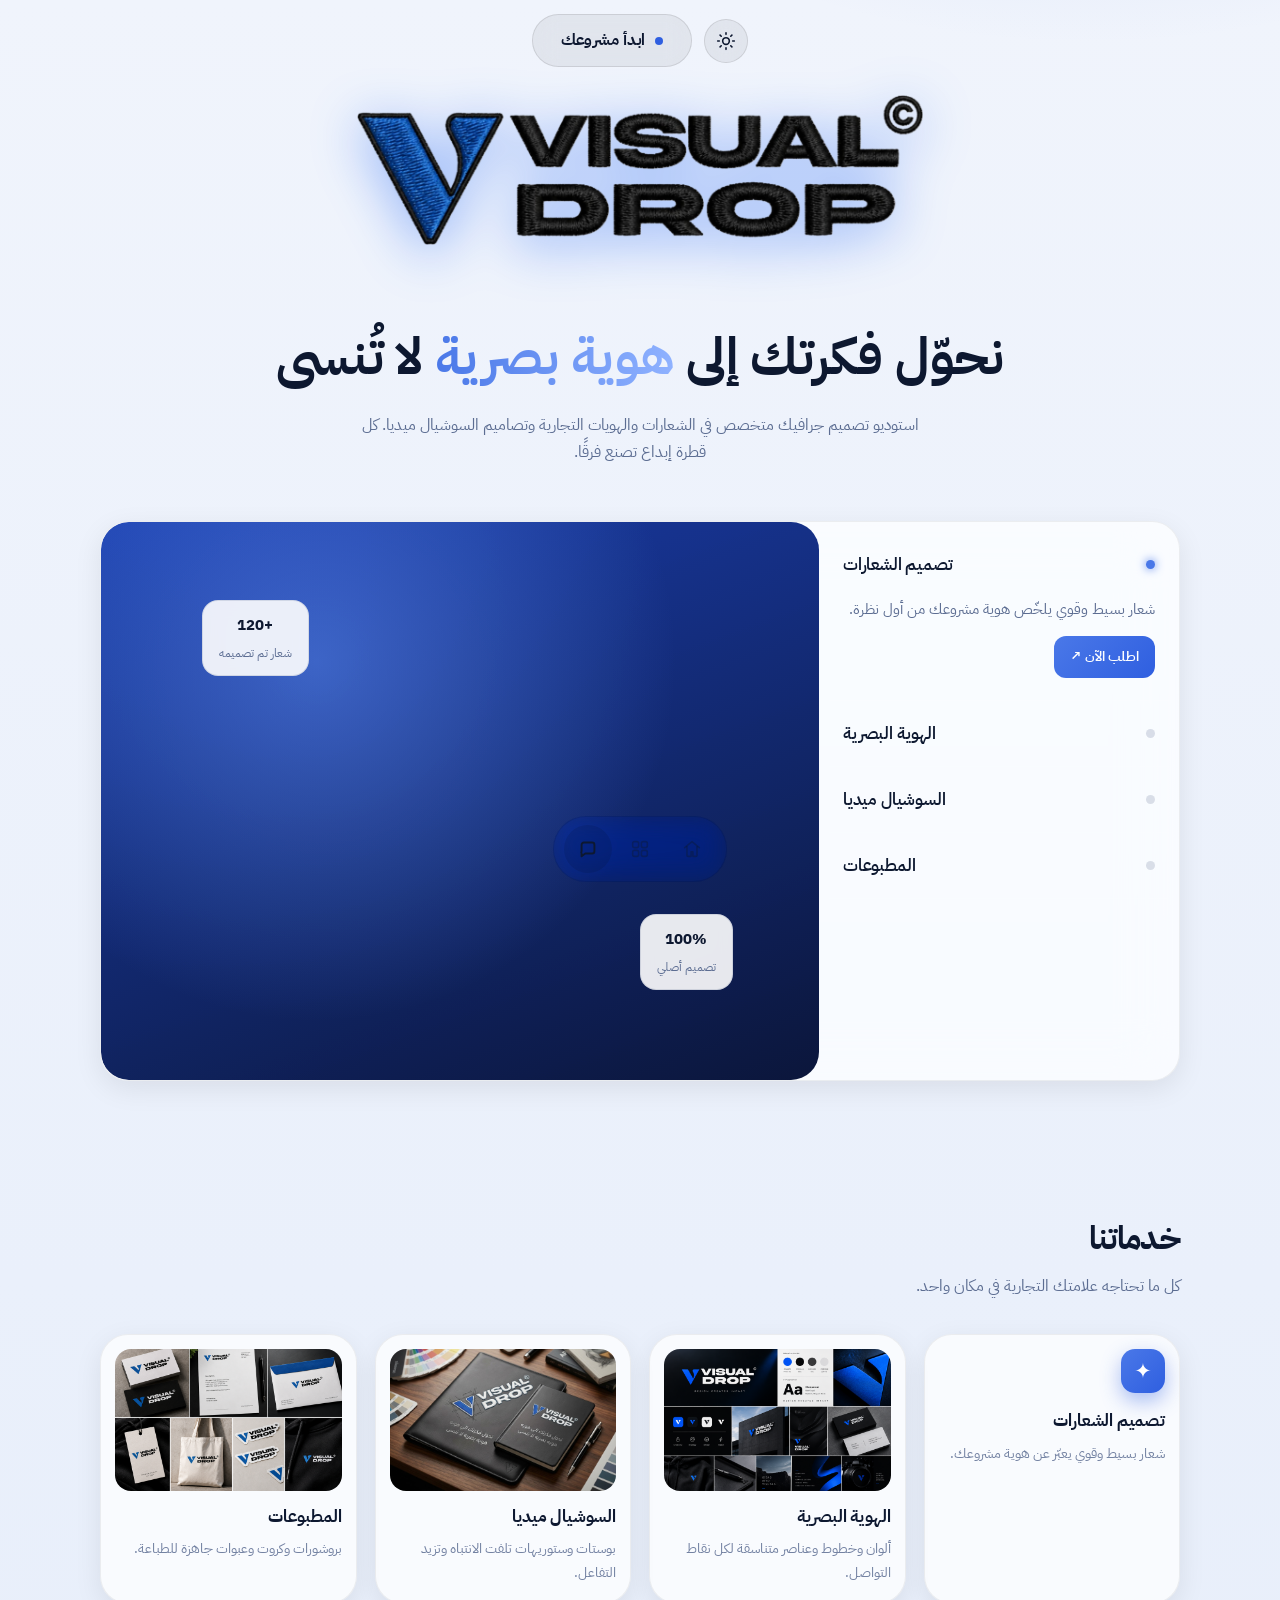
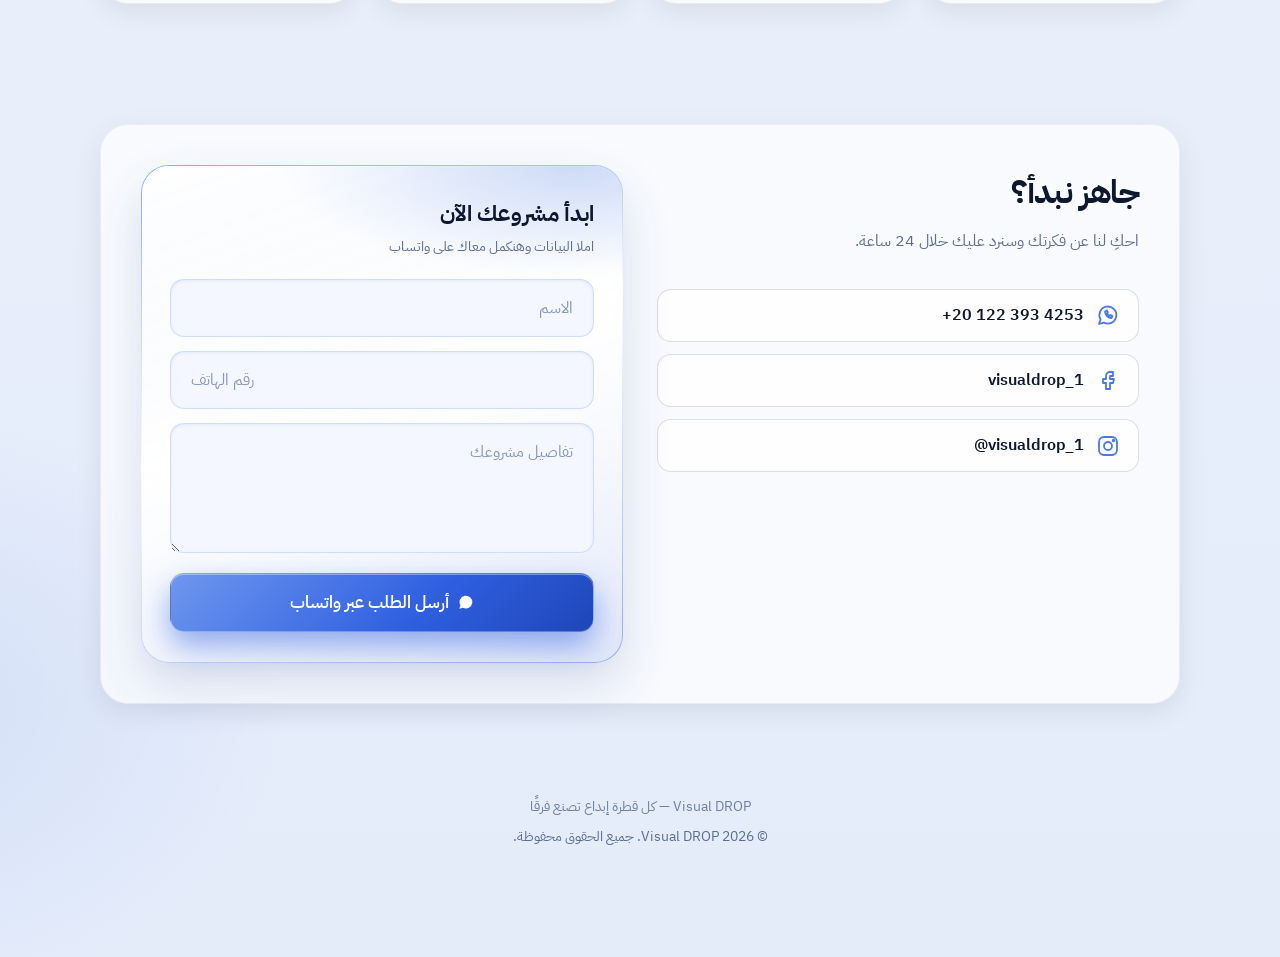
==== index.html @ 9194d725 "Rename index-20.html to index.html" ====
<!DOCTYPE html>
<html lang="ar" dir="rtl">
<head>
<meta charset="UTF-8">
<meta name="viewport" content="width=device-width, initial-scale=1, viewport-fit=cover">
<title>Visual DROP | استوديو جرافيك ديزاين</title>
<meta name="description" content="استوديو Visual DROP لتصميم الشعارات والهوية البصرية والسوشيال ميديا والمطبوعات.">
<meta name="theme-color" content="#0b1020">
<link rel="icon" href="image/logo.png">
<link href="https://fonts.googleapis.com/css2?family=IBM+Plex+Sans+Arabic:wght@400;500;600;700&display=swap" rel="stylesheet">
<style>
:root{
  --bg:#0b1020; --bg-2:#111833; --panel:rgba(255,255,255,.06); --panel-b:rgba(255,255,255,.14);
  --ink:#f3f6ff; --muted:#aab4d6;
  --blue:#2f5fe0; --blue-l:#5b86e5; --blue-d:#13245e;
  --shadow:0 20px 50px rgba(5,10,30,.5);
}
*{box-sizing:border-box;margin:0;padding:0}
html{scroll-behavior:smooth}
body{
  font-family:'IBM Plex Sans Arabic',system-ui,sans-serif;color:var(--ink);
  background:
    radial-gradient(900px 500px at 85% -10%, rgba(91,134,229,.28), transparent 60%),
    radial-gradient(700px 500px at -10% 90%, rgba(47,95,224,.22), transparent 60%),
    linear-gradient(180deg,var(--bg),var(--bg-2));
  min-height:100vh;overflow-x:hidden;line-height:1.7;
  padding-bottom:calc(78px + env(safe-area-inset-bottom,0px));
}
.glass{
  background:var(--panel);border:1px solid var(--panel-b);
  backdrop-filter:blur(16px) saturate(140%);-webkit-backdrop-filter:blur(16px) saturate(140%);
  box-shadow:var(--shadow), inset 0 1px 0 rgba(255,255,255,.08);border-radius:22px;
}
.wrap{max-width:1120px;margin:auto;padding:0 20px}

/* الهيدر */
header{
  position:sticky;top:0;z-index:30;padding:18px 20px 0;
  display:flex;align-items:center;justify-content:center;gap:12px;
}

nav.top{
  display:flex;align-items:center;gap:18px;padding:8px 10px 8px 8px;border-radius:999px;
}
nav.top .links{display:flex;align-items:center;gap:6px;padding-inline-start:4px}
nav.top .links a{
  color:var(--muted);text-decoration:none;font-weight:600;font-size:.88rem;
  padding:8px 14px;border-radius:999px;transition:background .2s,color .2s
}
nav.top .links a:hover{color:#fff;background:rgba(255,255,255,.08)}
.btn{
  display:inline-block;padding:11px 26px;border-radius:999px;font-weight:700;text-decoration:none;color:#fff;
  background:linear-gradient(135deg,var(--blue-l),var(--blue));border:1px solid rgba(255,255,255,.25);
  box-shadow:0 10px 24px rgba(47,95,224,.4);transition:transform .2s, box-shadow .2s;cursor:pointer;font-family:inherit;font-size:1rem
}
.btn:hover{transform:translateY(-2px);box-shadow:0 14px 30px rgba(47,95,224,.5)}
.btn.ghost{background:var(--panel);color:var(--ink);box-shadow:none;border-color:var(--panel-b)}
.btn-sm{padding:9px 18px;font-size:.85rem}


.logo-showcase{display:flex;justify-content:center;padding:34px 0 6px}
.big-logo{height:150px;width:auto;filter:drop-shadow(0 10px 26px rgba(10,85,245,.4))}
@media(max-width:520px){.big-logo{height:96px}}


.btn-top{
  display:inline-flex;align-items:center;gap:10px;padding:13px 32px;border-radius:999px;
  font-weight:800;font-size:1rem;text-decoration:none;color:#fff;letter-spacing:.2px;
  background:rgba(255,255,255,.1);
  border:1px solid rgba(255,255,255,.35);
  backdrop-filter:blur(14px) saturate(160%);-webkit-backdrop-filter:blur(14px) saturate(160%);
  box-shadow:0 10px 30px rgba(47,95,224,.3), inset 0 1px 0 rgba(255,255,255,.25);
  transition:transform .2s, box-shadow .2s, background .2s;
}
.btn-top:hover{transform:translateY(-2px) scale(1.02);background:rgba(255,255,255,.16);box-shadow:0 14px 36px rgba(47,95,224,.4), inset 0 1px 0 rgba(255,255,255,.3)}
.dot-pulse{width:8px;height:8px;border-radius:50%;background:#fff;box-shadow:0 0 0 0 rgba(255,255,255,.7);animation:pulse 1.8s infinite}
@keyframes pulse{0%{box-shadow:0 0 0 0 rgba(255,255,255,.6)}70%{box-shadow:0 0 0 8px rgba(255,255,255,0)}100%{box-shadow:0 0 0 0 rgba(255,255,255,0)}}

/* الهيرو - أكورديون زي المرجع */
.hero-top{padding:60px 0 20px;text-align:center}
.hero-top h1{font-size:clamp(2rem,5vw,3.2rem);font-weight:800;margin-bottom:12px}
.hero-top h1 span{background:linear-gradient(90deg,var(--blue-l),#8fb2ff);-webkit-background-clip:text;background-clip:text;color:transparent}
.hero-top p{color:var(--muted);max-width:560px;margin:auto}

.showcase{
  display:grid;grid-template-columns:360px 1fr;gap:0;overflow:hidden;min-height:560px;margin:34px 0 70px;
}
.acc{padding:10px}
.acc-item{border-bottom:1px solid var(--panel-b)}
.acc-item:last-child{border-bottom:none}
.acc-head{
  width:100%;background:none;border:none;color:var(--ink);text-align:right;font-family:inherit;
  display:flex;align-items:center;justify-content:space-between;padding:20px 14px;cursor:pointer;font-size:1.05rem;font-weight:700
}
.acc-head .dot{width:9px;height:9px;border-radius:50%;background:var(--panel-b);transition:background .25s}
.acc-item.on .acc-head .dot{background:var(--blue-l);box-shadow:0 0 10px var(--blue-l)}
.acc-item.on .acc-head{color:#fff}
.acc-body{max-height:0;overflow:hidden;transition:max-height .45s ease}
.acc-item.on .acc-body{max-height:260px}
.acc-body-in{padding:0 14px 22px}
.acc-body-in p{color:var(--muted);font-size:.92rem;margin-bottom:14px}
.acc-img{border-radius:14px;overflow:hidden;aspect-ratio:16/9;margin-bottom:14px;
  background:linear-gradient(135deg,var(--blue-d),var(--blue));display:flex;align-items:center;justify-content:center}
.acc-img svg{width:40%;height:40%;opacity:.85}
.mini-btn{
  display:inline-flex;align-items:center;gap:8px;padding:9px 16px;border-radius:12px;font-size:.88rem;font-weight:700;
  color:#fff;background:linear-gradient(135deg,var(--blue-l),var(--blue));text-decoration:none
}

.stage{position:relative;overflow:hidden}
.stage-bg{position:absolute;inset:0;transition:opacity .5s ease}
.stage-bg.s1{background:radial-gradient(circle at 30% 25%,rgba(91,134,229,.55),transparent 55%),
  linear-gradient(160deg,var(--blue-d),#0b1536)}
.stage-bg.s2{background:radial-gradient(circle at 70% 70%,rgba(91,134,229,.5),transparent 55%),
  linear-gradient(200deg,#0b1536,var(--blue-d))}
.stage-bg.s3{background:radial-gradient(circle at 50% 40%,rgba(143,178,255,.45),transparent 55%),
  linear-gradient(135deg,var(--blue-d),#101d4a)}
.stage-bg.s4{background:radial-gradient(circle at 25% 75%,rgba(47,95,224,.6),transparent 55%),
  linear-gradient(210deg,#0b1536,#152457)}
.stage-content{position:absolute;inset:0;display:flex;align-items:center;justify-content:center;opacity:0;transition:opacity .5s ease}
.stage-content.on{opacity:1}
.stage-content svg{width:46%;max-width:300px;height:auto;filter:drop-shadow(0 20px 40px rgba(0,0,0,.5))}
.pill{
  position:absolute;display:flex;flex-direction:column;align-items:center;gap:4px;padding:12px 16px;border-radius:16px;
  background:rgba(10,16,38,.65);border:1px solid rgba(255,255,255,.18);backdrop-filter:blur(8px);font-size:.75rem;color:var(--muted)
}
.pill b{color:#fff;font-size:.95rem}
.pill.p1{top:14%;left:14%} .pill.p2{bottom:16%;right:12%} .pill.p3{top:20%;right:16%} .pill.p4{bottom:20%;left:16%}


.reveal{opacity:0;transform:translateY(18px);transition:opacity .6s ease, transform .6s ease}
.reveal.in{opacity:1;transform:none}

/* الأقسام */
section{padding:60px 0;scroll-margin-top:90px}
.title{font-size:2rem;font-weight:800;margin-bottom:8px}
.sub{color:var(--muted);margin-bottom:34px}
.services{display:grid;grid-template-columns:repeat(4,1fr);gap:18px}
.service{padding:26px;transition:transform .25s}
.service:hover{transform:translateY(-6px)}
.service .ic{width:48px;height:48px;border-radius:14px;display:grid;place-items:center;font-size:1.3rem;margin-bottom:14px;color:#fff;
  background:linear-gradient(135deg,var(--blue-l),var(--blue));box-shadow:0 8px 20px rgba(47,95,224,.4)}
.service h3{font-size:1.1rem;margin-bottom:6px}
.service p{color:var(--muted);font-size:.95rem}

/* التواصل */
.contact{padding:40px;display:grid;grid-template-columns:1fr 1fr;gap:34px}
.links{display:grid;gap:12px;margin-top:6px}
.link{display:flex;align-items:center;gap:12px;padding:12px 18px;border-radius:16px;text-decoration:none;color:var(--ink);font-weight:600;
  background:rgba(255,255,255,.05);border:1px solid var(--panel-b);transition:transform .2s, background .2s}
.link:hover{transform:translateY(-2px);background:rgba(255,255,255,.09)}
.link svg{width:24px;height:24px;flex:none;fill:none;stroke:var(--blue-l);stroke-width:1.8;stroke-linecap:round;stroke-linejoin:round}
.link span{direction:ltr;unicode-bidi:embed}
form{display:grid;gap:14px}
input,textarea{
  width:100%;padding:14px 18px;border-radius:14px;color:var(--ink);font-family:inherit;font-size:1rem;
  background:rgba(255,255,255,.05);border:1px solid var(--panel-b);outline:none;transition:border-color .2s
}
input::placeholder,textarea::placeholder{color:#7c88ad}
input:focus,textarea:focus{border-color:var(--blue-l)}
textarea{min-height:120px;resize:vertical}
footer{text-align:center;color:var(--muted);padding:30px 0;font-size:.9rem}

/* شريط التنقل السفلي — قطعة واحدة بستايل موبايل + زجاج ضبابي */
.tabbar{
  position:fixed;z-index:40;left:0;right:0;
  bottom:0;
  display:flex;align-items:stretch;justify-content:space-around;
  gap:0;padding:8px 10px calc(8px + env(safe-area-inset-bottom,0px));
  width:100%;max-width:100%;
  border-radius:0;
  background:rgba(14,20,42,.55);
  border:none;
  border-top:1px solid rgba(255,255,255,.16);
  backdrop-filter:blur(24px) saturate(180%);
  -webkit-backdrop-filter:blur(24px) saturate(180%);
  box-shadow:0 -8px 32px rgba(0,0,0,.28), inset 0 1px 0 rgba(255,255,255,.1);
}
.tabbar a{
  flex:1;display:flex;flex-direction:column;align-items:center;justify-content:center;
  gap:3px;padding:8px 4px 6px;border-radius:16px;
  color:rgba(231,236,255,.65);text-decoration:none;font-size:.7rem;font-weight:700;
  transition:color .25s ease, background .25s ease, transform .2s ease;
  position:relative;min-width:0;
}
.tabbar a:active{transform:scale(.92)}
.tabbar svg{width:24px;height:24px;fill:none;stroke:currentColor;stroke-width:1.85;stroke-linecap:round;stroke-linejoin:round;transition:transform .25s, stroke-width .25s}
.tabbar a.on{
  color:#fff;
  background:transparent;
  box-shadow:none;
}
.tabbar a.on svg{transform:translateY(-1px);stroke-width:2.15}
/* نقطة/خط صغير تحت التاب النشط — ستايل موبايل */
.tabbar a.on::after{
  content:"";position:absolute;bottom:2px;left:50%;transform:translateX(-50%);
  width:16px;height:3px;border-radius:99px;
  background:linear-gradient(90deg,var(--blue-l),var(--blue));
  box-shadow:0 0 10px rgba(91,134,229,.6);
}

@media(max-width:860px){
  .showcase{grid-template-columns:1fr;min-height:auto}
  .stage{height:340px;order:-1}
  .services{grid-template-columns:1fr 1fr}
  
  .contact{grid-template-columns:1fr}
}
@media(max-width:720px){nav.top .links{display:none}}
@media(max-width:520px){.services{grid-template-columns:1fr}.brand{height:56px;padding:8px 18px}.btn-sm{padding:7px 14px;font-size:.78rem}}
@media(prefers-reduced-motion:reduce){*{animation:none!important;transition:none!important;scroll-behavior:auto!important}}
:focus-visible{outline:2px solid var(--blue-l);outline-offset:3px}
.btn:active, .btn-top:active, .link:active{transform:scale(.97)}

/* Light mode */
html.light{
  --bg:#f4f7ff; --bg-2:#e8eefc; --panel:rgba(255,255,255,.78); --panel-b:rgba(15,30,70,.12);
  --ink:#0f1a36; --muted:#5a6a90;
  --blue:#2f5fe0; --blue-l:#4a78e8; --blue-d:#1a3a9e;
  --shadow:0 20px 50px rgba(30,50,100,.12);
}
html.light body{
  background:
    radial-gradient(900px 500px at 85% -10%, rgba(91,134,229,.18), transparent 60%),
    radial-gradient(700px 500px at -10% 90%, rgba(47,95,224,.12), transparent 60%),
    linear-gradient(180deg,var(--bg),var(--bg-2));
}
html.light .pill{
  background:rgba(255,255,255,.82);border:1px solid rgba(15,30,70,.12);color:var(--muted)
}
html.light .pill b{color:var(--ink)}
html.light input,html.light textarea{
  background:rgba(255,255,255,.9);border-color:rgba(15,30,70,.14)
}
html.light input::placeholder,html.light textarea::placeholder{color:#8a97b8}
html.light .link{background:rgba(255,255,255,.7)}
html.light .link:hover{background:rgba(255,255,255,.95)}
html.light .tabbar{
  background:rgba(255,255,255,.62) !important;
  border:none !important;
  border-top:1px solid rgba(20,40,90,.12) !important;
  box-shadow:0 -8px 28px rgba(30,50,110,.12), inset 0 1px 0 rgba(255,255,255,.7) !important;
}
html.light .tabbar a{color:var(--muted)}
html.light .tabbar a.on{color:#fff}
html.light nav.top .links a:hover{color:var(--ink);background:rgba(15,30,70,.06)}
html.light .btn.ghost{color:var(--ink)}
html.light .stage-bg.s1,html.light .stage-bg.s2,html.light .stage-bg.s3,html.light .stage-bg.s4{
  filter:saturate(1.05) brightness(1.05);
}
html.light .acc-item.on .acc-head{color:var(--ink)}


/* زر تبديل الوضع */
.theme-toggle{
  width:42px;height:42px;border-radius:50%;border:1px solid var(--panel-b);
  background:var(--panel);color:var(--ink);cursor:pointer;display:grid;place-items:center;
  transition:transform .2s, background .2s, border-color .2s;flex:none;padding:0;
  box-shadow:inset 0 1px 0 rgba(255,255,255,.08)
}
.theme-toggle:hover{transform:scale(1.06);background:rgba(255,255,255,.1)}
.theme-toggle svg{width:20px;height:20px;fill:none;stroke:currentColor;stroke-width:1.8;stroke-linecap:round;stroke-linejoin:round}
.theme-toggle .icon-sun{display:none}
.theme-toggle .icon-moon{display:block}
html.light .theme-toggle .icon-sun{display:block}
html.light .theme-toggle .icon-moon{display:none}
html.light .theme-toggle:hover{background:rgba(15,30,70,.08)}


header .theme-toggle{
  background:rgba(255,255,255,.08);border:1px solid rgba(255,255,255,.2);
  backdrop-filter:blur(12px);-webkit-backdrop-filter:blur(12px);
  box-shadow:0 8px 20px rgba(0,0,0,.2)
}
html.light header .theme-toggle{
  background:rgba(255,255,255,.85);border:1px solid rgba(15,30,70,.12);
  box-shadow:0 8px 20px rgba(30,50,100,.1)
}

</style>

<style id="theme-overrides">

/* صور العروض في الـ stage */
.stage-img{
  width:78%;max-width:420px;height:auto;max-height:78%;
  object-fit:contain;border-radius:16px;
  box-shadow:0 20px 50px rgba(0,0,0,.45);
  filter:drop-shadow(0 12px 28px rgba(0,0,0,.35));
}
.stage-content{padding:18px}
/* صور داخل كروت الخدمات */
.service-media{
  width:100%;aspect-ratio:16/10;border-radius:14px;overflow:hidden;
  margin-bottom:14px;background:rgba(0,0,0,.2);
}
.service-media img{
  width:100%;height:100%;object-fit:cover;display:block;
  transition:transform .35s ease;
}
.service:hover .service-media img{transform:scale(1.05)}
.service{overflow:hidden}

/* Light mode: زر ابدأ مشروعك واضح */
html.light .btn-top{
  color:#0d1830 !important;
  background:rgba(255,255,255,.95) !important;
  border:1px solid rgba(20,40,90,.18) !important;
  box-shadow:0 10px 28px rgba(30,50,110,.14) !important;
}
html.light .btn-top .dot-pulse{
  background:#2f5fe0 !important;
  box-shadow:0 0 0 0 rgba(47,95,224,.45);
}
html.light a.btn-top,
html.light header .btn-top{
  color:#0d1830 !important;
}

/* ===== Dark / Light Mode (override) ===== */
html.light{
  --bg:#f0f4fc !important;
  --bg-2:#e4ecfa !important;
  --panel:rgba(255,255,255,.88) !important;
  --panel-b:rgba(20,40,90,.14) !important;
  --ink:#0d1830 !important;
  --muted:#5c6d92 !important;
  --blue:#2f5fe0 !important;
  --blue-l:#4a78e8 !important;
  --blue-d:#1a3a9e !important;
  --shadow:0 18px 44px rgba(30,50,110,.12) !important;
  color-scheme:light;
}
html:not(.light){color-scheme:dark}
html.light body{
  background:
    radial-gradient(900px 500px at 85% -10%, rgba(91,134,229,.16), transparent 60%),
    radial-gradient(700px 500px at -10% 90%, rgba(47,95,224,.10), transparent 60%),
    linear-gradient(180deg,#f0f4fc,#e4ecfa) !important;
  color:#0d1830 !important;
}
html.light .glass{
  background:rgba(255,255,255,.88) !important;
  border-color:rgba(20,40,90,.14) !important;
  box-shadow:0 18px 44px rgba(30,50,110,.12), inset 0 1px 0 rgba(255,255,255,.9) !important;
}
html.light .pill{
  background:rgba(255,255,255,.9) !important;
  border-color:rgba(20,40,90,.12) !important;
  color:#5c6d92 !important;
}
html.light .pill b{color:#0d1830 !important}
html.light input,html.light textarea{
  background:#fff !important;
  border-color:rgba(20,40,90,.16) !important;
  color:#0d1830 !important;
}
html.light input::placeholder,html.light textarea::placeholder{color:#8a97b8 !important}
html.light .link{
  background:rgba(255,255,255,.75) !important;
  color:#0d1830 !important;
}
html.light .link:hover{background:#fff !important}
html.light .tabbar{
  background:rgba(255,255,255,.62) !important;
  border:none !important;
  border-top:1px solid rgba(20,40,90,.12) !important;
  box-shadow:0 -8px 28px rgba(30,50,110,.12), inset 0 1px 0 rgba(255,255,255,.7) !important;
}
html.light .tabbar a{color:#5c6d92 !important}
html.light .tabbar a.on{color:var(--blue) !important;background:transparent !important}
html.light .tabbar a.on::after{
  background:linear-gradient(90deg,var(--blue-l),var(--blue)) !important;
}
html.light .acc-item.on .acc-head{color:#0d1830 !important}
html.light .acc-body-in p,
html.light .sub,
html.light .service p,
html.light footer{color:#5c6d92 !important}
html.light .title,html.light h1,html.light h2,html.light h3{color:#0d1830 !important}
html.light .btn.ghost{color:#0d1830 !important;background:rgba(255,255,255,.7)!important}

/* Theme toggle button - always visible */
.theme-toggle{
  width:44px;height:44px;border-radius:50%;
  border:1px solid rgba(255,255,255,.25);
  background:rgba(255,255,255,.12);
  color:#fff;cursor:pointer;
  display:inline-grid;place-items:center;
  transition:transform .2s, background .2s;
  flex:none;padding:0;position:relative;z-index:50;
  backdrop-filter:blur(12px);-webkit-backdrop-filter:blur(12px);
  box-shadow:0 8px 22px rgba(0,0,0,.25);
}
.theme-toggle:hover{transform:scale(1.08);background:rgba(255,255,255,.2)}
.theme-toggle svg{width:20px;height:20px;pointer-events:none}
.theme-toggle .icon-moon{display:block;fill:#fff;stroke:none}
.theme-toggle .icon-sun{display:none;fill:none;stroke:#0d1830;stroke-width:1.9;stroke-linecap:round;stroke-linejoin:round}
html.light .theme-toggle{
  background:rgba(255,255,255,.95);
  border-color:rgba(20,40,90,.15);
  color:#0d1830;
  box-shadow:0 8px 22px rgba(30,50,110,.12);
}
html.light .theme-toggle .icon-moon{display:none}
html.light .theme-toggle .icon-sun{display:block}

/* Ensure reveal sections become visible */
.reveal.in, section.reveal.in{opacity:1 !important;transform:none !important}
/* Safety: if JS fails, still show after short delay via animation fallback */
@keyframes revealFallback{to{opacity:1;transform:none}}
.reveal{animation:revealFallback .01s 2.5s forwards}

header{
  display:flex !important;
  align-items:center;
  justify-content:center;
  gap:12px;
  flex-wrap:wrap;
}
</style>
<script>
/* Apply theme ASAP before paint */
(function(){
  try{
    var k='vd-theme', s=localStorage.getItem(k);
    if(s==='light') document.documentElement.classList.add('light');
    else if(s==='dark') document.documentElement.classList.remove('light');
    else if(window.matchMedia && matchMedia('(prefers-color-scheme: light)').matches)
      document.documentElement.classList.add('light');
  }catch(e){}
})();
</script>


<style id="ios-style">
/* ===== iOS-inspired polish ===== */
:root{
  --ios-radius:20px;
  --ios-radius-lg:28px;
}
body{
  font-family:'IBM Plex Sans Arabic',-apple-system,BlinkMacSystemFont,system-ui,sans-serif !important;
  -webkit-font-smoothing:antialiased;
  -webkit-tap-highlight-color:transparent;
}
.glass{
  border-radius:var(--ios-radius-lg) !important;
  background:rgba(255,255,255,.08) !important;
  border:1px solid rgba(255,255,255,.12) !important;
  box-shadow:0 8px 32px rgba(0,0,0,.22) !important;
  backdrop-filter:blur(28px) saturate(180%) !important;
  -webkit-backdrop-filter:blur(28px) saturate(180%) !important;
}
html.light .glass{
  background:rgba(255,255,255,.72) !important;
  border:1px solid rgba(0,0,0,.06) !important;
  box-shadow:0 8px 28px rgba(0,0,0,.08) !important;
}
.service{
  padding:14px 14px 18px !important;
  border-radius:var(--ios-radius-lg) !important;
}
.service-media{
  border-radius:16px !important;
  aspect-ratio:16/10 !important;
  background:rgba(0,0,0,.25) !important;
  overflow:hidden !important;
  margin-bottom:12px !important;
}
.service-media img{
  width:100% !important;height:100% !important;
  object-fit:cover !important;display:block !important;
}
.service h3{font-size:1.05rem !important;font-weight:700 !important;letter-spacing:-.01em}
.service p{font-size:.88rem !important;opacity:.85}
.service .ic{
  border-radius:14px !important;
  width:44px !important;height:44px !important;
}
/* Stage images */
.stage-img{
  width:86% !important;max-width:440px !important;
  border-radius:18px !important;
  object-fit:contain !important;
  box-shadow:0 16px 48px rgba(0,0,0,.4) !important;
}
.stage{border-radius:var(--ios-radius-lg);overflow:hidden}
/* Header CTA - iOS pill */
.btn-top{
  border-radius:999px !important;
  font-weight:600 !important;
  letter-spacing:-.01em !important;
  backdrop-filter:blur(20px) saturate(180%) !important;
  -webkit-backdrop-filter:blur(20px) saturate(180%) !important;
}
.theme-toggle{
  border-radius:50% !important;
  backdrop-filter:blur(20px) !important;
  -webkit-backdrop-filter:blur(20px) !important;
}
/* iOS tab bar */
.tabbar{
  border-radius:0 !important;
  background:rgba(10,14,28,.72) !important;
  border-top:0.5px solid rgba(255,255,255,.14) !important;
  backdrop-filter:blur(40px) saturate(200%) !important;
  -webkit-backdrop-filter:blur(40px) saturate(200%) !important;
  box-shadow:none !important;
  padding:6px 8px calc(6px + env(safe-area-inset-bottom,0px)) !important;
}
html.light .tabbar{
  background:rgba(255,255,255,.78) !important;
  border-top:0.5px solid rgba(0,0,0,.08) !important;
}
.tabbar a{
  font-size:.64rem !important;
  font-weight:500 !important;
  letter-spacing:-.01em !important;
  gap:2px !important;
  padding:6px 2px 4px !important;
  border-radius:12px !important;
}
.tabbar a.on{
  color:#5b86e5 !important;
  background:transparent !important;
}
html.light .tabbar a.on{color:#2f5fe0 !important}
.tabbar a.on::after{
  width:4px !important;height:4px !important;
  bottom:1px !important;
  background:currentColor !important;
  box-shadow:none !important;
}
.tabbar svg{width:26px !important;height:26px !important;stroke-width:1.7 !important}
.tabbar a.on svg{stroke-width:2 !important;transform:none !important}
/* Accordion iOS */
.acc-item{border-bottom:0.5px solid rgba(255,255,255,.1) !important}
.acc-head{font-weight:600 !important;letter-spacing:-.01em}
.mini-btn{border-radius:12px !important;font-weight:600 !important}
/* Inputs iOS */
input,textarea{
  border-radius:14px !important;
  border:0.5px solid rgba(255,255,255,.12) !important;
  background:rgba(255,255,255,.06) !important;
  font-size:16px !important; /* prevents iOS zoom on focus */
}
html.light input,html.light textarea{
  background:rgba(0,0,0,.04) !important;
  border:0.5px solid rgba(0,0,0,.08) !important;
}
.btn{
  border-radius:14px !important;
  font-weight:600 !important;
}
.link{border-radius:14px !important}
.title{letter-spacing:-.02em !important;font-weight:800 !important}
/* Safe spacing for notched phones */
header{padding-top:max(14px, env(safe-area-inset-top,0px)) !important}
</style>


<style id="final-polish">
/* زر ابدأ مشروعك — شفاف أكتر + مدوّر أكتر */
.btn-top,
a.btn-top,
header .btn-top{
  border-radius:999px !important;
  padding:12px 28px !important;
  background:rgba(255,255,255,.08) !important;
  border:1px solid rgba(255,255,255,.22) !important;
  color:#fff !important;
  font-weight:650 !important;
  letter-spacing:-.01em !important;
  backdrop-filter:blur(24px) saturate(180%) !important;
  -webkit-backdrop-filter:blur(24px) saturate(180%) !important;
  box-shadow:0 4px 20px rgba(0,0,0,.12), inset 0 1px 0 rgba(255,255,255,.15) !important;
  transition:background .25s, transform .2s, border-color .25s !important;
}
.btn-top:hover,
a.btn-top:hover{
  background:rgba(255,255,255,.14) !important;
  border-color:rgba(255,255,255,.35) !important;
  transform:translateY(-1px) !important;
}
html.light .btn-top,
html.light a.btn-top,
html.light header .btn-top{
  background:rgba(255,255,255,.45) !important;
  border:1px solid rgba(0,0,0,.08) !important;
  color:#0d1830 !important;
  box-shadow:0 4px 18px rgba(0,0,0,.06), inset 0 1px 0 rgba(255,255,255,.8) !important;
}
html.light .btn-top:hover{
  background:rgba(255,255,255,.7) !important;
}

/* زر الثيم — نفس الشفافية */
.theme-toggle{
  background:rgba(255,255,255,.08) !important;
  border:1px solid rgba(255,255,255,.22) !important;
  backdrop-filter:blur(24px) saturate(180%) !important;
  -webkit-backdrop-filter:blur(24px) saturate(180%) !important;
  box-shadow:inset 0 1px 0 rgba(255,255,255,.12) !important;
}
html.light .theme-toggle{
  background:rgba(255,255,255,.45) !important;
  border:1px solid rgba(0,0,0,.08) !important;
}

/* الشريط السفلي — أيقونات أوضح */
.tabbar{
  background:rgba(8,12,24,.65) !important;
  backdrop-filter:blur(40px) saturate(200%) !important;
  -webkit-backdrop-filter:blur(40px) saturate(200%) !important;
  border-top:0.5px solid rgba(255,255,255,.12) !important;
  padding:8px 6px calc(8px + env(safe-area-inset-bottom,0px)) !important;
}
.tabbar a{
  gap:4px !important;
  padding:8px 4px 6px !important;
  color:rgba(255,255,255,.45) !important;
  font-size:.62rem !important;
  font-weight:500 !important;
}
.tabbar a.on{
  color:#6b9fff !important;
}
.tabbar svg{
  width:24px !important;
  height:24px !important;
  stroke-width:1.6 !important;
}
.tabbar a.on svg{
  stroke-width:2 !important;
}
.tabbar a.on::after{
  width:5px !important;
  height:5px !important;
  border-radius:50% !important;
  bottom:2px !important;
  background:currentColor !important;
  box-shadow:0 0 8px currentColor !important;
}
html.light .tabbar{
  background:rgba(255,255,255,.72) !important;
  border-top:0.5px solid rgba(0,0,0,.06) !important;
}
html.light .tabbar a{color:rgba(0,0,0,.35) !important}
html.light .tabbar a.on{color:#2f5fe0 !important}
</style>


<style id="tabbar-v2">
/* شريط سفلي جديد — أيقونات فقط + شفاف زي زر ابدأ مشروعك */
.tabbar{
  position:fixed !important;
  z-index:40 !important;
  left:50% !important;
  right:auto !important;
  transform:translateX(-50%) !important;
  bottom:calc(18px + env(safe-area-inset-bottom,0px)) !important;
  width:auto !important;
  max-width:none !important;
  display:flex !important;
  align-items:center !important;
  justify-content:center !important;
  gap:4px !important;
  padding:8px 10px !important;
  border-radius:999px !important;
  background:rgba(255,255,255,.08) !important;
  border:1px solid rgba(255,255,255,.22) !important;
  backdrop-filter:blur(14px) saturate(160%) !important;
  -webkit-backdrop-filter:blur(14px) saturate(160%) !important;
  box-shadow:0 8px 28px rgba(0,0,0,.2), inset 0 1px 0 rgba(255,255,255,.12) !important;
}
.tabbar a{
  flex:none !important;
  width:48px !important;
  height:48px !important;
  display:grid !important;
  place-items:center !important;
  padding:0 !important;
  margin:0 !important;
  border-radius:50% !important;
  color:rgba(255,255,255,.55) !important;
  background:transparent !important;
  text-decoration:none !important;
  font-size:0 !important;
  line-height:0 !important;
  gap:0 !important;
  transition:color .22s ease, background .22s ease, transform .18s ease !important;
  position:relative !important;
}
.tabbar a:active{transform:scale(.9) !important}
.tabbar svg{
  width:22px !important;
  height:22px !important;
  stroke-width:1.75 !important;
  display:block !important;
}
.tabbar a.on{
  color:#fff !important;
  background:rgba(255,255,255,.14) !important;
  box-shadow:none !important;
}
.tabbar a.on svg{stroke-width:2.1 !important;transform:none !important}
.tabbar a.on::after{display:none !important;content:none !important}

html.light .tabbar{
  background:rgba(255,255,255,.45) !important;
  border:1px solid rgba(0,0,0,.08) !important;
  box-shadow:0 8px 24px rgba(0,0,0,.08), inset 0 1px 0 rgba(255,255,255,.7) !important;
  backdrop-filter:blur(14px) saturate(160%) !important;
  -webkit-backdrop-filter:blur(14px) saturate(160%) !important;
}
html.light .tabbar a{color:rgba(13,24,48,.4) !important}
html.light .tabbar a.on{
  color:#0d1830 !important;
  background:rgba(255,255,255,.7) !important;
}
</style>


<style id="flat-bars">
/* إزالة البيفل من الزر العلوي + الثيم + الشريط السفلي */
.btn-top,
a.btn-top,
header .btn-top{
  background:rgba(255,255,255,.1) !important;
  border:none !important;
  box-shadow:none !important;
  backdrop-filter:blur(12px) !important;
  -webkit-backdrop-filter:blur(12px) !important;
}
.btn-top:hover,
a.btn-top:hover{
  background:rgba(255,255,255,.16) !important;
  box-shadow:none !important;
  border:none !important;
}
html.light .btn-top,
html.light a.btn-top,
html.light header .btn-top{
  background:rgba(0,0,0,.06) !important;
  border:none !important;
  box-shadow:none !important;
  color:#0d1830 !important;
}
html.light .btn-top:hover{
  background:rgba(0,0,0,.1) !important;
}

.theme-toggle{
  background:rgba(255,255,255,.1) !important;
  border:none !important;
  box-shadow:none !important;
  backdrop-filter:blur(12px) !important;
  -webkit-backdrop-filter:blur(12px) !important;
}
html.light .theme-toggle{
  background:rgba(0,0,0,.06) !important;
  border:none !important;
  box-shadow:none !important;
}

.tabbar{
  background:rgba(255,255,255,.1) !important;
  border:none !important;
  box-shadow:none !important;
  backdrop-filter:blur(12px) !important;
  -webkit-backdrop-filter:blur(12px) !important;
}
.tabbar a.on{
  background:rgba(255,255,255,.16) !important;
  box-shadow:none !important;
  border:none !important;
}
.tabbar a.on::after{display:none !important;content:none !important}

html.light .tabbar{
  background:rgba(0,0,0,.06) !important;
  border:none !important;
  box-shadow:none !important;
}
html.light .tabbar a.on{
  background:rgba(0,0,0,.1) !important;
  box-shadow:none !important;
}
</style>


<style id="light-stroke">
/* ستروك خفيف جدًا للبار العلوي والسفلي */
.btn-top,
a.btn-top,
header .btn-top{
  border:1px solid rgba(255,255,255,.18) !important;
  box-shadow:none !important;
}
.theme-toggle{
  border:1px solid rgba(255,255,255,.18) !important;
  box-shadow:none !important;
}
.tabbar{
  border:1px solid rgba(255,255,255,.18) !important;
  box-shadow:none !important;
}
html.light .btn-top,
html.light a.btn-top,
html.light header .btn-top,
html.light .theme-toggle,
html.light .tabbar{
  border:1px solid rgba(0,0,0,.1) !important;
}
/* تأكيد ظهور اللوجو في مكانه تحت الهيدر */
.logo-showcase{
  display:flex !important;
  justify-content:center !important;
  padding:28px 0 8px !important;
}
.big-logo{
  display:block !important;
  height:150px !important;
  width:auto !important;
  max-width:90vw !important;
  object-fit:contain !important;
}
@media(max-width:520px){
  .big-logo{height:96px !important}
}
</style>

<style id="logo-swap">
.logo-light{display:none !important}
html.light .logo-dark{display:none !important}
html.light .logo-light{display:block !important}
html.light.no-ll .logo-dark{display:block !important}
</style>
</head>
<body>

<header>
<button type="button" class="theme-toggle" id="themeToggle" aria-label="تبديل الوضع الفاتح والداكن" title="الوضع الفاتح / الداكن">
      <svg class="icon-moon" viewBox="0 0 24 24" aria-hidden="true"><path d="M21 14.5A8.5 8.5 0 1 1 9.5 3 7 7 0 0 0 21 14.5z"/></svg>
      <svg class="icon-sun" viewBox="0 0 24 24" aria-hidden="true"><circle cx="12" cy="12" r="4"/><path d="M12 2v2M12 20v2M4.9 4.9l1.4 1.4M17.7 17.7l1.4 1.4M2 12h2M20 12h2M4.9 19.1l1.4-1.4M17.7 6.3l1.4-1.4"/></svg>
    </button>
  <a class="btn btn-top" href="#contact">
    <span class="dot-pulse"></span>
    ابدأ مشروعك
  </a>
</header>

<main class="wrap" id="top">
  <div class="logo-showcase">
    <img src="image/logo.png" alt="Visual DROP" class="big-logo logo-dark">
    <img src="image/logo-light.png" alt="Visual DROP" class="big-logo logo-light" onerror="this.remove();document.documentElement.classList.add('no-ll')">
  </div>
  <div class="hero-top">
    <h1>نحوّل فكرتك إلى <span>هوية بصرية</span> لا تُنسى</h1>
    <p>استوديو تصميم جرافيك متخصص في الشعارات والهويات التجارية وتصاميم السوشيال ميديا. كل قطرة إبداع تصنع فرقًا.</p>
  </div>

  <div class="glass showcase" id="showcase">
    <div class="acc">
      <div class="acc-item on" data-stage="1">
        <button class="acc-head"><span class="dot"></span><span>تصميم الشعارات</span></button>
        <div class="acc-body"><div class="acc-body-in">
          <p>شعار بسيط وقوي يلخّص هوية مشروعك من أول نظرة.</p>
          <a class="mini-btn" href="#contact">اطلب الآن ↗</a>
        </div></div>
      </div>
      <div class="acc-item" data-stage="2">
        <button class="acc-head"><span class="dot"></span><span>الهوية البصرية</span></button>
        <div class="acc-body"><div class="acc-body-in">
          <p>ألوان وخطوط وعناصر متناسقة على كل نقاط التواصل مع عملائك.</p>
          <a class="mini-btn" href="#contact">اطلب الآن ↗</a>
        </div></div>
      </div>
      <div class="acc-item" data-stage="3">
        <button class="acc-head"><span class="dot"></span><span>السوشيال ميديا</span></button>
        <div class="acc-body"><div class="acc-body-in">
          <p>بوستات وستوريهات تلفت الانتباه وتزيد التفاعل على حساباتك.</p>
          <a class="mini-btn" href="#contact">اطلب الآن ↗</a>
        </div></div>
      </div>
      <div class="acc-item" data-stage="4">
        <button class="acc-head"><span class="dot"></span><span>المطبوعات</span></button>
        <div class="acc-body"><div class="acc-body-in">
          <p>بروشورات وكروت وعبوات منتجات جاهزة للطباعة باحترافية.</p>
          <a class="mini-btn" href="#contact">اطلب الآن ↗</a>
        </div></div>
      </div>
    </div>

    <div class="stage">
      <div class="stage-bg s1" id="bg1"></div>
      <div class="stage-bg s2" id="bg2" style="opacity:0"></div>
      <div class="stage-bg s3" id="bg3" style="opacity:0"></div>
      <div class="stage-bg s4" id="bg4" style="opacity:0"></div>

      <div class="stage-content on" data-c="1">
        <img class="logo-dark" src="image/logo.png" alt="Visual DROP" style="width:46%;max-width:300px;height:auto;filter:drop-shadow(0 20px 40px rgba(0,0,0,.5))">
        <div class="pill p1"><b>+120</b>شعار تم تصميمه</div>
        <div class="pill p2"><b>100%</b>تصميم أصلي</div>
      </div>
      <div class="stage-content" data-c="2">
        <img class="stage-img" src="image/identity.png" alt="الهوية البصرية - Visual DROP">
        <div class="pill p3"><b>+40</b>هوية متكاملة</div>
        <div class="pill p4"><b>24h</b>سرعة الرد</div>
      </div>
      <div class="stage-content" data-c="3">
        <img class="stage-img" src="image/social.png" alt="السوشيال ميديا - Visual DROP">
        <div class="pill p1"><b>+300</b>بوست مصمم</div>
        <div class="pill p2"><b>↑</b>نمو تفاعل</div>
      </div>
      <div class="stage-content" data-c="4">
        <img class="stage-img" src="image/prints.png" alt="المطبوعات - Visual DROP">
        <div class="pill p3"><b>+80</b>تصميم مطبوع</div>
        <div class="pill p4"><b>طباعة</b>جاهزة للتسليم</div>
      </div>
    </div>
  </div>

  <section id="services" class="reveal in">
    <h2 class="title">خدماتنا</h2>
    <p class="sub">كل ما تحتاجه علامتك التجارية في مكان واحد.</p>
    <div class="services">
      <div class="glass service"><div class="ic">✦</div><h3>تصميم الشعارات</h3><p>شعار بسيط وقوي يعبّر عن هوية مشروعك.</p></div>
      <div class="glass service">
        <div class="service-media"><img src="image/identity.png" alt="الهوية البصرية"></div>
        <h3>الهوية البصرية</h3><p>ألوان وخطوط وعناصر متناسقة لكل نقاط التواصل.</p>
      </div>
      <div class="glass service">
        <div class="service-media"><img src="image/social.png" alt="السوشيال ميديا"></div>
        <h3>السوشيال ميديا</h3><p>بوستات وستوريهات تلفت الانتباه وتزيد التفاعل.</p>
      </div>
      <div class="glass service">
        <div class="service-media"><img src="image/prints.png" alt="المطبوعات"></div>
        <h3>المطبوعات</h3><p>بروشورات وكروت وعبوات جاهزة للطباعة.</p>
      </div>
    </div>
  </section>

  <section id="contact" class="reveal in">
    <div class="glass contact">
      <div>
        <h2 class="title">جاهز نبدأ؟</h2>
        <p class="sub">احكِ لنا عن فكرتك وسنرد عليك خلال 24 ساعة.</p>
        <div class="links">
          <a class="link" href="https://wa.me/201223934253" target="_blank" rel="noopener"><svg viewBox="0 0 24 24"><path d="M3 21l1.6-4.6A8.5 8.5 0 1 1 8 19.6L3 21z"/><path d="M9 8.5c0 3.5 3 6.5 6.5 6.5l1-2-2-1-1 .9c-1-.5-2-1.5-2.5-2.5l.9-1-1-2-1.9 1.2z"/></svg><span>+20 122 393 4253</span></a>
          <a class="link" href="https://www.facebook.com/visualdrop_1" target="_blank" rel="noopener"><svg viewBox="0 0 24 24"><path d="M14 8h3V4h-3a4 4 0 0 0-4 4v3H7v4h3v6h4v-6h3l1-4h-4V8z"/></svg><span>visualdrop_1</span></a>
          <a class="link" href="https://www.instagram.com/visualdrop_1" target="_blank" rel="noopener"><svg viewBox="0 0 24 24"><rect x="3" y="3" width="18" height="18" rx="5"/><circle cx="12" cy="12" r="4"/><circle cx="17.5" cy="6.5" r=".8"/></svg><span>@visualdrop_1</span></a>
        </div>
      </div>
      <form id="orderForm" novalidate>
        <div class="of-head"><h3>ابدأ مشروعك الآن</h3><p>املا البيانات وهنكمل معاك على واتساب</p></div>
        <input type="text" id="ofName" placeholder="الاسم" required autocomplete="name">
        <input type="tel" id="ofPhone" placeholder="رقم الهاتف" required autocomplete="tel" pattern="^[0-9+\s]{8,15}$" title="رقم هاتف صحيح من 8 أرقام على الأقل">
        <textarea id="ofDetails" placeholder="تفاصيل مشروعك" required minlength="5"></textarea>
        <button class="btn" type="submit" id="ofSubmit">
          <svg viewBox="0 0 24 24" width="18" height="18" style="vertical-align:-3px;margin-left:6px"><path fill="currentColor" d="M3 21l1.6-4.6A8.5 8.5 0 1 1 8 19.6L3 21z"/></svg>
          أرسل الطلب عبر واتساب
        </button>
      </form>
    </div>
  </section>
</main>

<footer>
  <div style="opacity:.85;margin-bottom:6px">Visual DROP — كل قطرة إبداع تصنع فرقًا</div>
  © 2026 Visual DROP. جميع الحقوق محفوظة.
</footer>

<nav class="tabbar" aria-label="التنقل الرئيسي">
  <a href="#top" class="on" aria-label="الرئيسية">
    <svg viewBox="0 0 24 24" fill="none" stroke="currentColor" stroke-linecap="round" stroke-linejoin="round"><path d="M4 10.5 12 4l8 6.5"/><path d="M6.5 9.5V19a1 1 0 0 0 1 1h3.5v-5h2v5H16.5a1 1 0 0 0 1-1V9.5"/></svg>
  </a>
  <a href="#services" aria-label="خدماتنا">
    <svg viewBox="0 0 24 24" fill="none" stroke="currentColor" stroke-linecap="round" stroke-linejoin="round"><rect x="4" y="4" width="6.5" height="6.5" rx="2"/><rect x="13.5" y="4" width="6.5" height="6.5" rx="2"/><rect x="4" y="13.5" width="6.5" height="6.5" rx="2"/><rect x="13.5" y="13.5" width="6.5" height="6.5" rx="2"/></svg>
  </a>
  <a href="#contact" aria-label="تواصل">
    <svg viewBox="0 0 24 24" fill="none" stroke="currentColor" stroke-linecap="round" stroke-linejoin="round"><path d="M5 7.5A2.5 2.5 0 0 1 7.5 5h9A2.5 2.5 0 0 1 19 7.5v7a2.5 2.5 0 0 1-2.5 2.5H9l-4 3v-3A2.5 2.5 0 0 1 5 14.5v-7z"/></svg>
  </a>
</nav>

<script>
// أكورديون العرض الرئيسي (يتغير تلقائيًا كل 4 ثوانٍ، ويتفاعل مع الضغط)
(function(){
  const items = [...document.querySelectorAll('.acc-item')];
  const bgs = {1:document.getElementById('bg1'),2:document.getElementById('bg2'),3:document.getElementById('bg3'),4:document.getElementById('bg4')};
  const contents = [...document.querySelectorAll('.stage-content')];
  let auto;
  function activate(n){
    items.forEach(it=>it.classList.toggle('on', it.dataset.stage===String(n)));
    Object.keys(bgs).forEach(k=>bgs[k].style.opacity = (k===String(n))?'1':'0');
    contents.forEach(c=>c.classList.toggle('on', c.dataset.c===String(n)));
  }
  function startAuto(){
    clearInterval(auto);
    auto = setInterval(()=>{
      const cur = +document.querySelector('.acc-item.on').dataset.stage;
      activate(cur % 4 + 1);
    }, 4000);
  }
  items.forEach(it=>{
    it.querySelector('.acc-head').addEventListener('click', ()=>{ activate(it.dataset.stage); startAuto(); });
  });
  startAuto();
})();

// إرسال الطلب مباشرة على واتساب
var __of = document.getElementById('orderForm');
if(__of) __of.addEventListener('submit', function(e){
  e.preventDefault();
  const form = e.target;
  if(!form.checkValidity()){ form.reportValidity(); return; }
  const name = document.getElementById('ofName').value.trim();
  const phone = document.getElementById('ofPhone').value.trim();
  const details = document.getElementById('ofDetails').value.trim();
  const btn = document.getElementById('ofSubmit');
  btn.disabled = true; btn.style.opacity = '.7';
  let msg = `مرحبًا Visual DROP، معايا طلب تصميم جديد.\nالاسم: ${name}\nرقم التواصل: ${phone}\nتفاصيل المشروع: ${details}`;
  window.open('https://wa.me/201223934253?text=' + encodeURIComponent(msg), '_blank');
  setTimeout(()=>{ btn.disabled=false; btn.style.opacity='1'; }, 1200);
});

// شريط التنقل السفلي
const tabs=[...document.querySelectorAll('.tabbar a')];
const targets=['top','services','contact'].map(id=>document.getElementById(id));
const io=new IntersectionObserver(es=>{
  es.forEach(e=>{ if(e.isIntersecting){
    const i=targets.indexOf(e.target);
    tabs.forEach((t,k)=>t.classList.toggle('on',k===i));
  }});
},{rootMargin:'-40% 0px -50% 0px'});
targets.forEach(t=>t&&io.observe(t));

// ظهور تدريجي للأقسام عند التمرير
const revealIo = new IntersectionObserver(es=>{
  es.forEach(e=>{ if(e.isIntersecting){ e.target.classList.add('in'); revealIo.unobserve(e.target); } });
},{threshold:.15});
document.querySelectorAll('.reveal').forEach(el=>revealIo.observe(el));

// تبديل الوضع الداكن / الفاتح
(function(){
  var root = document.documentElement;
  var btn = document.getElementById('themeToggle');
  var key = 'vd-theme';
  function apply(mode){
    if(mode === 'light') root.classList.add('light');
    else root.classList.remove('light');
    var meta = document.querySelector('meta[name="theme-color"]');
    if(meta) meta.setAttribute('content', mode === 'light' ? '#f0f4fc' : '#0b1020');
    try{ localStorage.setItem(key, mode); }catch(e){}
  }
  if(btn){
    btn.addEventListener('click', function(e){
      e.preventDefault();
      e.stopPropagation();
      var next = root.classList.contains('light') ? 'dark' : 'light';
      apply(next);
    });
  }
  // تأكيد ظهور الأقسام (لو الـ observer ما اشتغلش)
  setTimeout(function(){
    document.querySelectorAll('.reveal').forEach(function(el){ el.classList.add('in'); });
  }, 800);
})();

</script>
<style id="order-form-style">
#orderForm{
  position:relative;gap:14px;padding:30px 28px;border-radius:28px;
  background:linear-gradient(160deg,rgba(255,255,255,.12),rgba(255,255,255,.04)) padding-box,
             linear-gradient(160deg,rgba(143,178,255,.7),rgba(255,255,255,.08) 45%,rgba(47,95,224,.6)) border-box;
  border:1px solid transparent;
  box-shadow:0 24px 60px rgba(5,10,30,.45), inset 0 1px 0 rgba(255,255,255,.18);
  backdrop-filter:blur(24px) saturate(160%);-webkit-backdrop-filter:blur(24px) saturate(160%);
}
#orderForm::before{
  content:"";position:absolute;inset:-1px;border-radius:inherit;pointer-events:none;
  background:radial-gradient(420px 160px at 90% 0%,rgba(91,134,229,.28),transparent 70%);
}
#orderForm .of-head{margin-bottom:6px;position:relative}
#orderForm .of-head h3{font-size:1.35rem;font-weight:700;margin-bottom:2px}
#orderForm .of-head p{font-size:.88rem;color:var(--muted)}
#orderForm input,#orderForm textarea{
  position:relative;padding:16px 20px;border-radius:18px;font-size:1rem;
  background:rgba(255,255,255,.07) !important;border:1px solid rgba(255,255,255,.14) !important;
  box-shadow:inset 0 2px 6px rgba(0,0,0,.12);
  transition:border-color .25s, box-shadow .25s, background .25s, transform .2s;
}
#orderForm input:focus,#orderForm textarea:focus{
  background:rgba(255,255,255,.1) !important;border-color:var(--blue-l) !important;
  box-shadow:0 0 0 4px rgba(91,134,229,.22), inset 0 2px 6px rgba(0,0,0,.1);transform:translateY(-1px);
}
#orderForm textarea{min-height:130px}
#orderForm .btn{
  width:100%;margin-top:6px;padding:16px 26px;border-radius:18px;font-size:1.05rem;font-weight:700;
  display:flex;align-items:center;justify-content:center;gap:8px;
  background:linear-gradient(135deg,#6f97ee,#2f5fe0 60%,#1f46b8);
  box-shadow:0 14px 30px rgba(47,95,224,.5), inset 0 1px 0 rgba(255,255,255,.35);
}
#orderForm .btn:hover{transform:translateY(-2px);box-shadow:0 18px 38px rgba(47,95,224,.6), inset 0 1px 0 rgba(255,255,255,.4)}
#orderForm .btn:active{transform:translateY(0) scale(.99)}
#orderForm .btn svg{margin:0 !important}

html.light #orderForm{
  background:linear-gradient(160deg,#ffffff,rgba(255,255,255,.7)) padding-box,
             linear-gradient(160deg,rgba(91,134,229,.7),rgba(255,255,255,.6) 45%,rgba(47,95,224,.5)) border-box;
  box-shadow:0 22px 50px rgba(30,60,140,.16), inset 0 1px 0 #fff;
}
html.light #orderForm .of-head h3{color:#0d1830 !important}
html.light #orderForm .of-head p{color:#5c6d92}
html.light #orderForm input,html.light #orderForm textarea{
  background:#f4f7ff !important;border:1px solid rgba(47,95,224,.18) !important;color:#0d1830 !important;
  box-shadow:inset 0 1px 3px rgba(30,60,140,.08);
}
html.light #orderForm input:focus,html.light #orderForm textarea:focus{
  background:#fff !important;border-color:#2f5fe0 !important;box-shadow:0 0 0 4px rgba(47,95,224,.15);
}
@media(max-width:520px){#orderForm{padding:24px 18px}}
</style>
<script>
// قصّ المساحات الفاضية حوالين اللوجو عشان لوجو اللايت واللوجو الداكن يظهروا بنفس الحجم والمكان بالظبط
(function(){
  function trim(img){
    try{
      var w=img.naturalWidth,h=img.naturalHeight; if(!w||!h) return;
      var c=document.createElement('canvas'); c.width=w; c.height=h;
      var x=c.getContext('2d',{willReadFrequently:true}); x.drawImage(img,0,0);
      var d=x.getImageData(0,0,w,h).data;
      var bg=[d[0],d[1],d[2],d[3]], hasAlpha=bg[3]<10;
      var minX=w,minY=h,maxX=-1,maxY=-1;
      for(var j=0;j<h;j++){for(var i=0;i<w;i++){
        var k=(j*w+i)*4, a=d[k+3], solid;
        if(hasAlpha) solid=a>12;
        else solid=a>12&&(Math.abs(d[k]-bg[0])+Math.abs(d[k+1]-bg[1])+Math.abs(d[k+2]-bg[2])>40);
        if(solid){ if(i<minX)minX=i; if(i>maxX)maxX=i; if(j<minY)minY=j; if(j>maxY)maxY=j; }
      }}
      if(maxX<0) return;
      var cw=maxX-minX+1, ch=maxY-minY+1;
      var o=document.createElement('canvas'); o.width=cw; o.height=ch;
      o.getContext('2d').drawImage(c,minX,minY,cw,ch,0,0,cw,ch);
      img.src=o.toDataURL('image/png');
    }catch(e){}
  }
  document.querySelectorAll('img.big-logo').forEach(function(img){
    var run=function(){ if(img.dataset.trimmed) return; img.dataset.trimmed='1'; trim(img); };
    if(img.complete&&img.naturalWidth) run(); else img.addEventListener('load',run,{once:true});
  });
})();
</script>
</body>
</html>
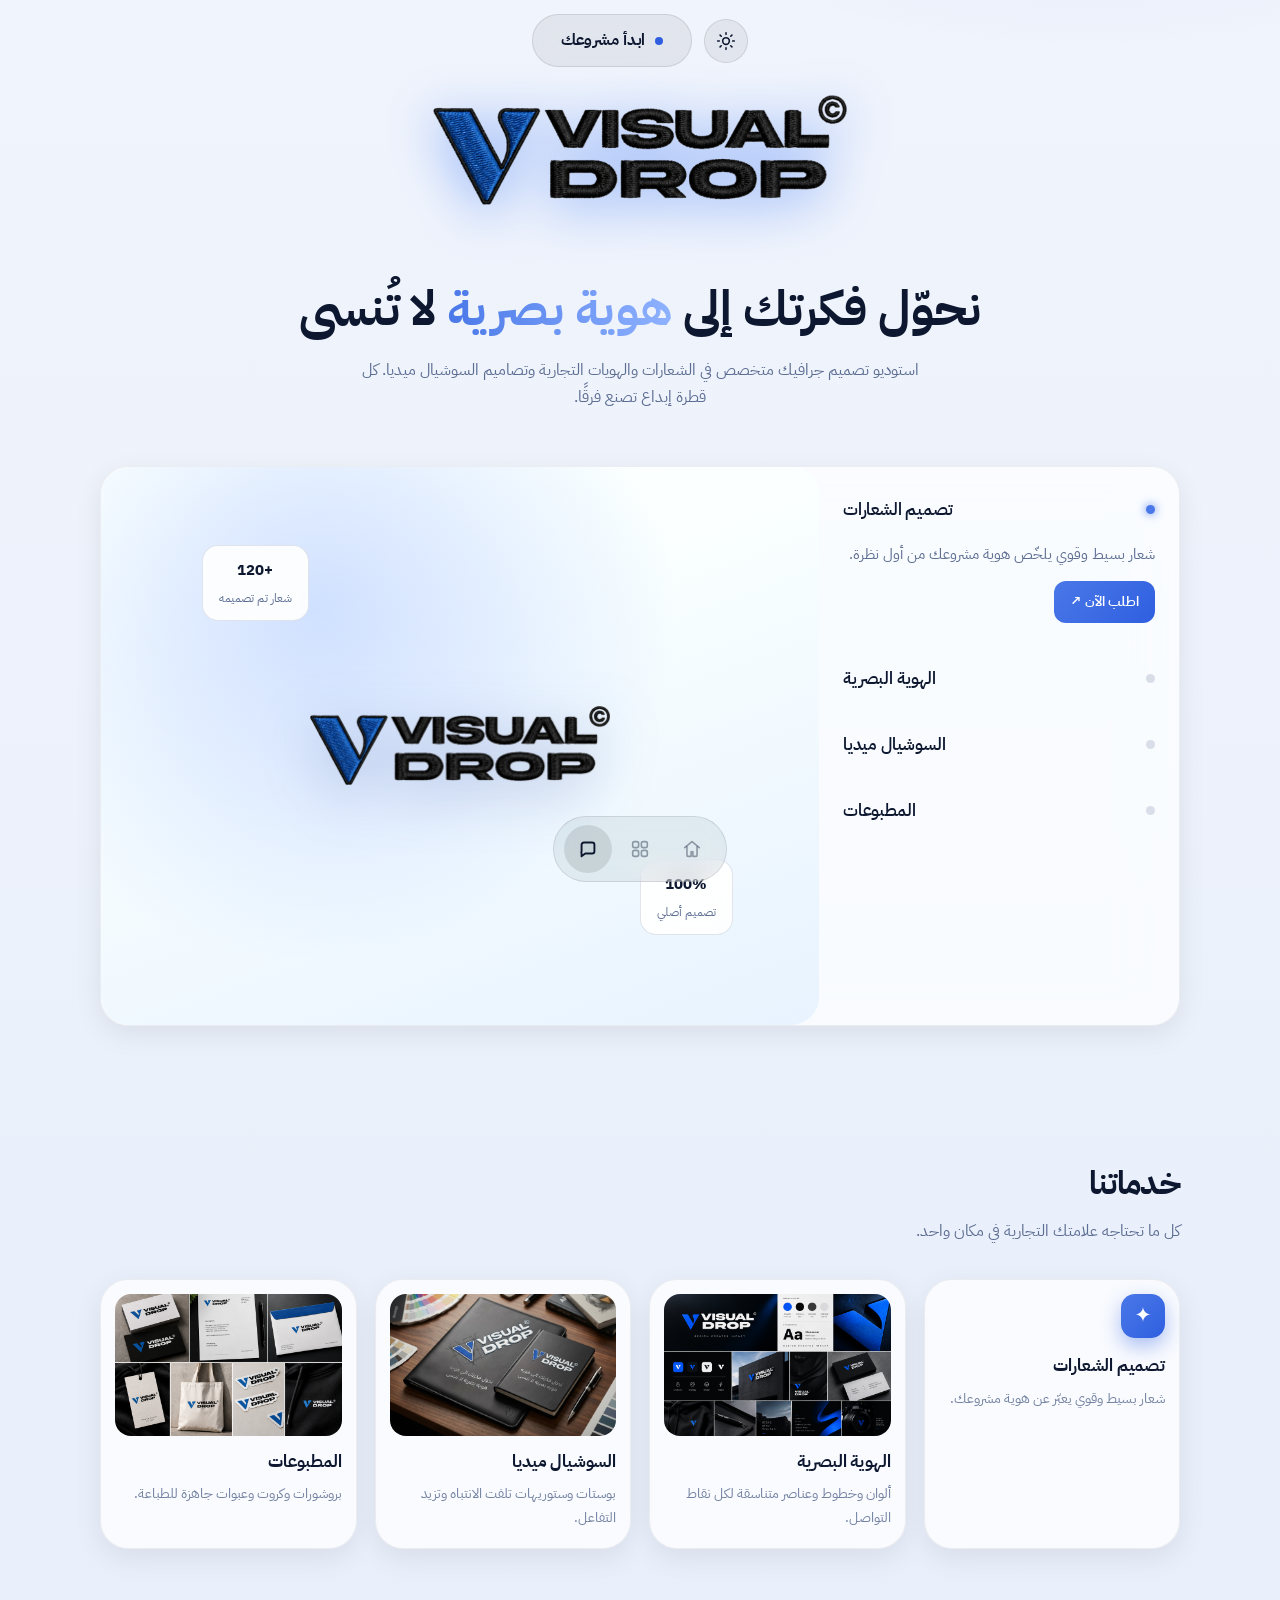
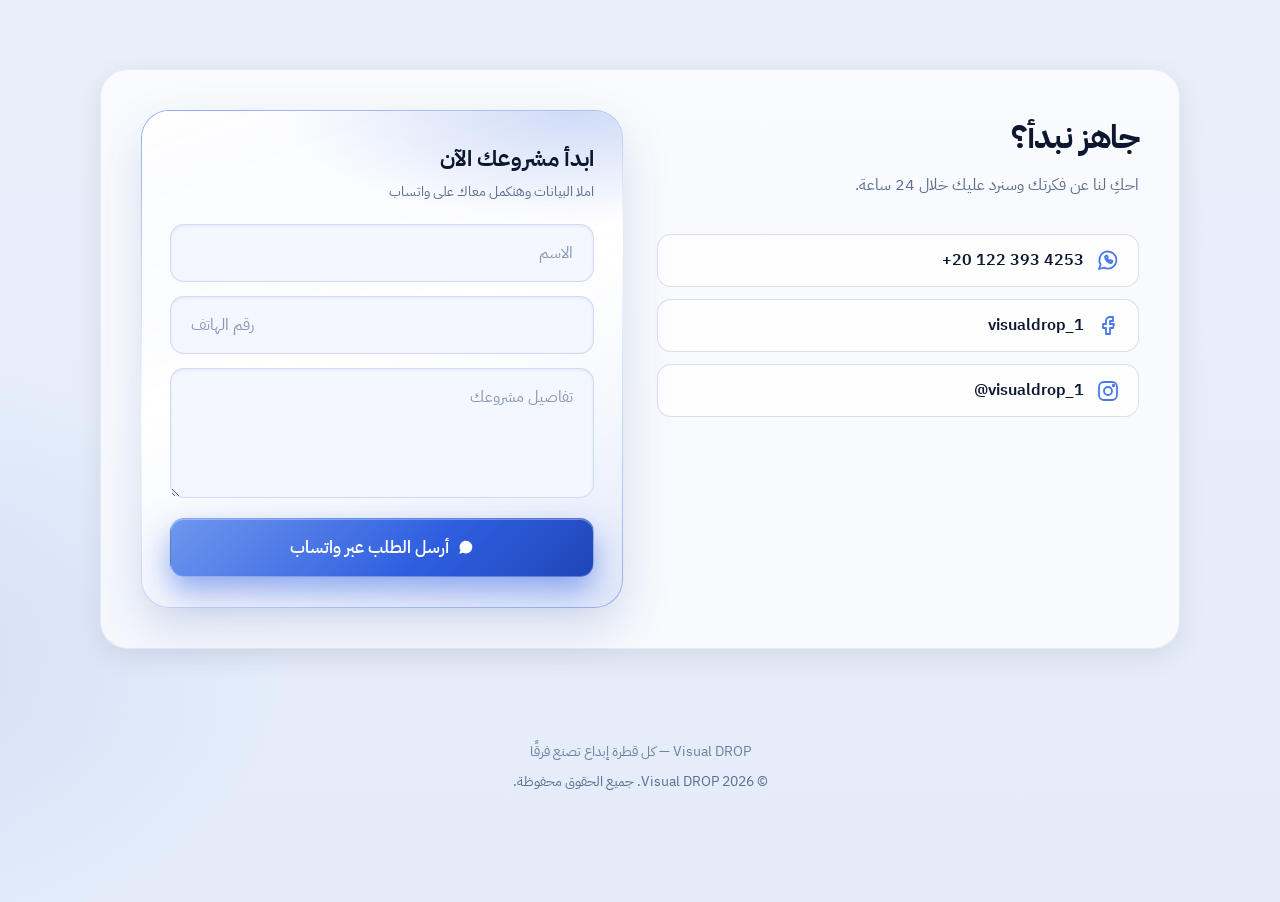
==== commit bb6cee03: "Rename index-29.html to index.html" ====
--- a/index.html
+++ b/index.html
@@ -836,6 +836,16 @@
 html.light .logo-dark{display:none !important}
 html.light .logo-light{display:block !important}
 html.light.no-ll .logo-dark{display:block !important}
+img.big-logo{height:110px !important;width:auto !important;max-width:90vw !important}
+@media(max-width:520px){img.big-logo{height:74px !important}}
+.stage-logo{width:46%;max-width:300px;height:auto;filter:drop-shadow(0 20px 40px rgba(0,0,0,.5))}
+html.light .stage-logo.logo-light{filter:drop-shadow(0 14px 28px rgba(30,60,140,.25))}
+html.light .stage-bg.s1{
+  background:radial-gradient(circle at 30% 25%,rgba(91,134,229,.28),transparent 55%),
+             linear-gradient(160deg,#f7f9ff,#dde7ff) !important;
+}
+.hero-top h1{white-space:nowrap !important;font-size:clamp(1.05rem,5.3vw,3rem) !important;line-height:1.5 !important;font-weight:700 !important}
+@media(max-width:360px){.hero-top h1{font-size:5vw !important}}
 </style>
 </head>
 <body>
@@ -900,7 +910,8 @@
       <div class="stage-bg s4" id="bg4" style="opacity:0"></div>
 
       <div class="stage-content on" data-c="1">
-        <img class="logo-dark" src="image/logo.png" alt="Visual DROP" style="width:46%;max-width:300px;height:auto;filter:drop-shadow(0 20px 40px rgba(0,0,0,.5))">
+        <img class="logo-dark stage-logo" src="image/logo.png" alt="Visual DROP">
+        <img class="logo-light stage-logo" src="image/logo-light.png" alt="Visual DROP" onerror="this.remove();document.documentElement.classList.add('no-ll')">
         <div class="pill p1"><b>+120</b>شعار تم تصميمه</div>
         <div class="pill p2"><b>100%</b>تصميم أصلي</div>
       </div>
@@ -1146,7 +1157,7 @@
       img.src=o.toDataURL('image/png');
     }catch(e){}
   }
-  document.querySelectorAll('img.big-logo').forEach(function(img){
+  document.querySelectorAll('img.big-logo, img.stage-logo').forEach(function(img){
     var run=function(){ if(img.dataset.trimmed) return; img.dataset.trimmed='1'; trim(img); };
     if(img.complete&&img.naturalWidth) run(); else img.addEventListener('load',run,{once:true});
   });
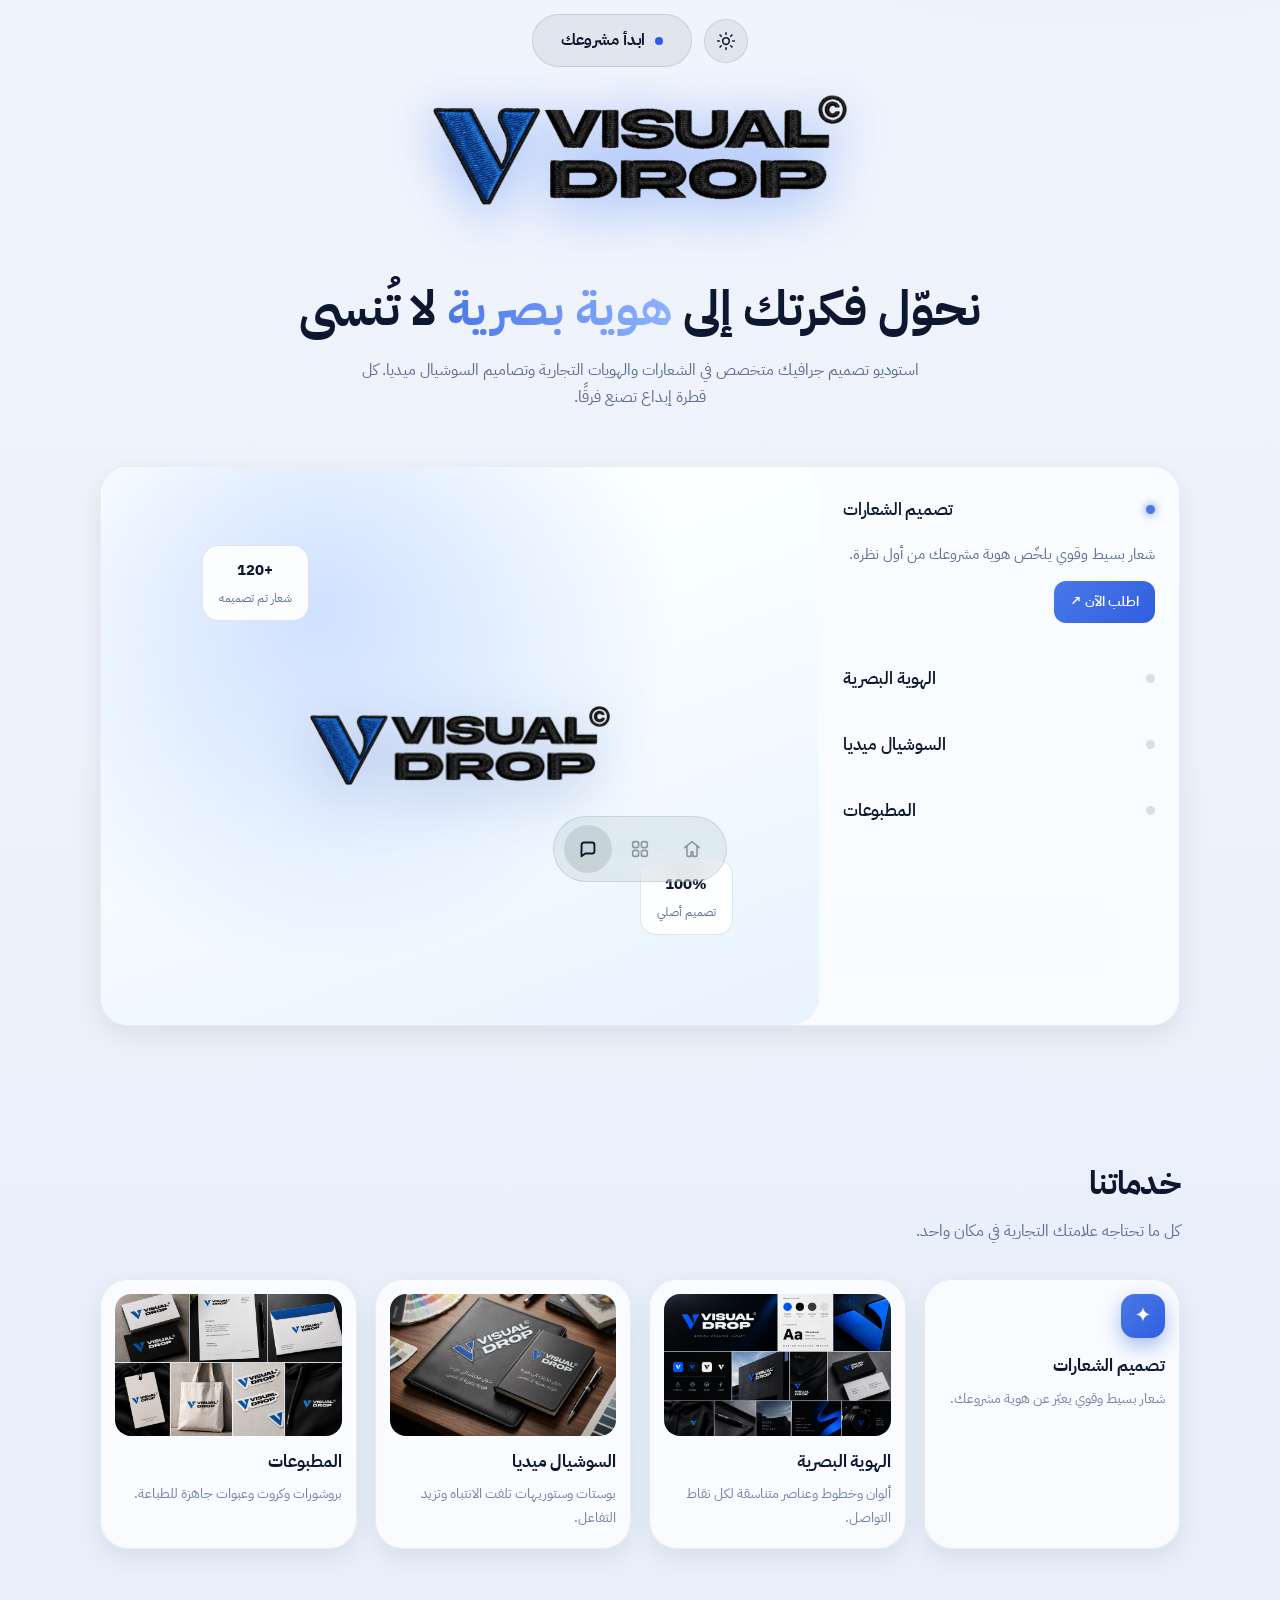
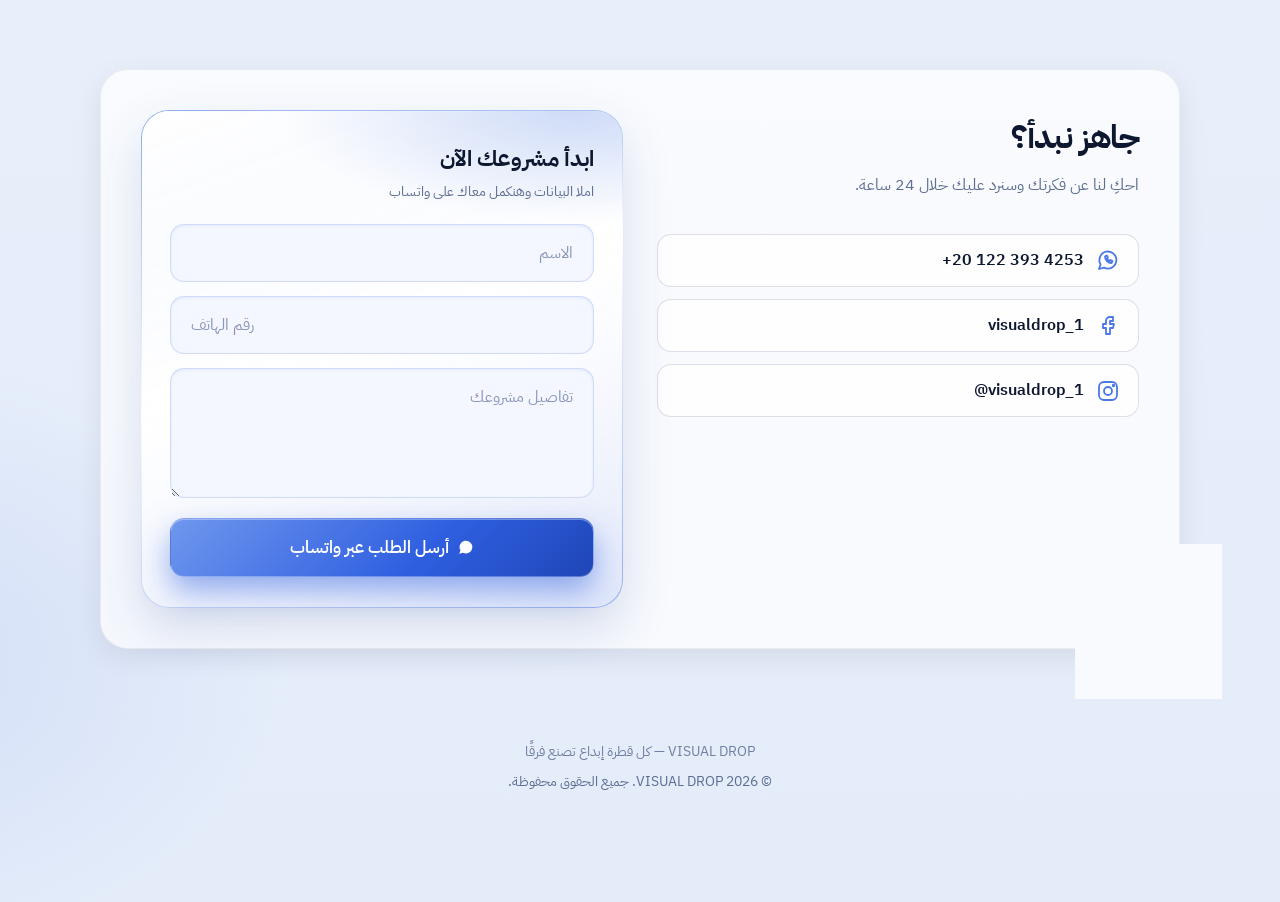
==== commit d2a89953: "Rename index-26.html to index.html" ====
--- a/index.html
+++ b/index.html
@@ -3,10 +3,22 @@
 <head>
 <meta charset="UTF-8">
 <meta name="viewport" content="width=device-width, initial-scale=1, viewport-fit=cover">
-<title>Visual DROP | استوديو جرافيك ديزاين</title>
-<meta name="description" content="استوديو Visual DROP لتصميم الشعارات والهوية البصرية والسوشيال ميديا والمطبوعات.">
+<title>VISUAL DROP | استوديو جرافيك ديزاين</title>
+<meta name="description" content="استوديو VISUAL DROP لتصميم الشعارات والهوية البصرية والسوشيال ميديا والمطبوعات.">
 <meta name="theme-color" content="#0b1020">
 <link rel="icon" href="image/logo.png">
+<link rel="preconnect" href="https://fonts.googleapis.com">
+<link rel="preconnect" href="https://fonts.gstatic.com" crossorigin>
+<link rel="apple-touch-icon" sizes="180x180" href="image/apple-touch-icon.png">
+<link rel="manifest" href="manifest.webmanifest">
+<meta name="apple-mobile-web-app-title" content="VISUAL DROP">
+<meta name="mobile-web-app-capable" content="yes">
+<meta property="og:type" content="website">
+<meta property="og:locale" content="ar_AR">
+<meta property="og:title" content="VISUAL DROP | استوديو جرافيك ديزاين">
+<meta property="og:description" content="تصميم شعارات وهوية بصرية وسوشيال ميديا ومطبوعات. كل قطرة إبداع تصنع فرقًا.">
+<meta property="og:image" content="image/logo.png">
+<meta name="twitter:card" content="summary">
 <link href="https://fonts.googleapis.com/css2?family=IBM+Plex+Sans+Arabic:wght@400;500;600;700&display=swap" rel="stylesheet">
 <style>
 :root{
@@ -863,8 +875,8 @@
 
 <main class="wrap" id="top">
   <div class="logo-showcase">
-    <img src="image/logo.png" alt="Visual DROP" class="big-logo logo-dark">
-    <img src="image/logo-light.png" alt="Visual DROP" class="big-logo logo-light" onerror="this.remove();document.documentElement.classList.add('no-ll')">
+    <img src="image/logo.png" alt="VISUAL DROP" class="big-logo logo-dark">
+    <img src="image/logo-light.png" alt="VISUAL DROP" class="big-logo logo-light" onerror="this.remove();document.documentElement.classList.add('no-ll')">
   </div>
   <div class="hero-top">
     <h1>نحوّل فكرتك إلى <span>هوية بصرية</span> لا تُنسى</h1>
@@ -910,23 +922,23 @@
       <div class="stage-bg s4" id="bg4" style="opacity:0"></div>
 
       <div class="stage-content on" data-c="1">
-        <img class="logo-dark stage-logo" src="image/logo.png" alt="Visual DROP">
-        <img class="logo-light stage-logo" src="image/logo-light.png" alt="Visual DROP" onerror="this.remove();document.documentElement.classList.add('no-ll')">
+        <img class="logo-dark stage-logo" src="image/logo.png" alt="VISUAL DROP">
+        <img class="logo-light stage-logo" src="image/logo-light.png" alt="VISUAL DROP" onerror="this.remove();document.documentElement.classList.add('no-ll')">
         <div class="pill p1"><b>+120</b>شعار تم تصميمه</div>
         <div class="pill p2"><b>100%</b>تصميم أصلي</div>
       </div>
       <div class="stage-content" data-c="2">
-        <img class="stage-img" src="image/identity.png" alt="الهوية البصرية - Visual DROP">
+        <img class="stage-img" loading="lazy" decoding="async" src="image/identity.png" alt="الهوية البصرية - VISUAL DROP">
         <div class="pill p3"><b>+40</b>هوية متكاملة</div>
         <div class="pill p4"><b>24h</b>سرعة الرد</div>
       </div>
       <div class="stage-content" data-c="3">
-        <img class="stage-img" src="image/social.png" alt="السوشيال ميديا - Visual DROP">
+        <img class="stage-img" loading="lazy" decoding="async" src="image/social.png" alt="السوشيال ميديا - VISUAL DROP">
         <div class="pill p1"><b>+300</b>بوست مصمم</div>
         <div class="pill p2"><b>↑</b>نمو تفاعل</div>
       </div>
       <div class="stage-content" data-c="4">
-        <img class="stage-img" src="image/prints.png" alt="المطبوعات - Visual DROP">
+        <img class="stage-img" loading="lazy" decoding="async" src="image/prints.png" alt="المطبوعات - VISUAL DROP">
         <div class="pill p3"><b>+80</b>تصميم مطبوع</div>
         <div class="pill p4"><b>طباعة</b>جاهزة للتسليم</div>
       </div>
@@ -939,15 +951,15 @@
     <div class="services">
       <div class="glass service"><div class="ic">✦</div><h3>تصميم الشعارات</h3><p>شعار بسيط وقوي يعبّر عن هوية مشروعك.</p></div>
       <div class="glass service">
-        <div class="service-media"><img src="image/identity.png" alt="الهوية البصرية"></div>
+        <div class="service-media"><img loading="lazy" decoding="async" src="image/identity.png" alt="الهوية البصرية"></div>
         <h3>الهوية البصرية</h3><p>ألوان وخطوط وعناصر متناسقة لكل نقاط التواصل.</p>
       </div>
       <div class="glass service">
-        <div class="service-media"><img src="image/social.png" alt="السوشيال ميديا"></div>
+        <div class="service-media"><img loading="lazy" decoding="async" src="image/social.png" alt="السوشيال ميديا"></div>
         <h3>السوشيال ميديا</h3><p>بوستات وستوريهات تلفت الانتباه وتزيد التفاعل.</p>
       </div>
       <div class="glass service">
-        <div class="service-media"><img src="image/prints.png" alt="المطبوعات"></div>
+        <div class="service-media"><img loading="lazy" decoding="async" src="image/prints.png" alt="المطبوعات"></div>
         <h3>المطبوعات</h3><p>بروشورات وكروت وعبوات جاهزة للطباعة.</p>
       </div>
     </div>
@@ -967,7 +979,7 @@
       <form id="orderForm" novalidate>
         <div class="of-head"><h3>ابدأ مشروعك الآن</h3><p>املا البيانات وهنكمل معاك على واتساب</p></div>
         <input type="text" id="ofName" placeholder="الاسم" required autocomplete="name">
-        <input type="tel" id="ofPhone" placeholder="رقم الهاتف" required autocomplete="tel" pattern="^[0-9+\s]{8,15}$" title="رقم هاتف صحيح من 8 أرقام على الأقل">
+        <input type="tel" inputmode="tel" id="ofPhone" placeholder="رقم الهاتف" required autocomplete="tel" pattern="^[0-9+\s]{8,15}$" title="رقم هاتف صحيح من 8 أرقام على الأقل">
         <textarea id="ofDetails" placeholder="تفاصيل مشروعك" required minlength="5"></textarea>
         <button class="btn" type="submit" id="ofSubmit">
           <svg viewBox="0 0 24 24" width="18" height="18" style="vertical-align:-3px;margin-left:6px"><path fill="currentColor" d="M3 21l1.6-4.6A8.5 8.5 0 1 1 8 19.6L3 21z"/></svg>
@@ -979,8 +991,8 @@
 </main>
 
 <footer>
-  <div style="opacity:.85;margin-bottom:6px">Visual DROP — كل قطرة إبداع تصنع فرقًا</div>
-  © 2026 Visual DROP. جميع الحقوق محفوظة.
+  <div style="opacity:.85;margin-bottom:6px">VISUAL DROP — كل قطرة إبداع تصنع فرقًا</div>
+  © 2026 VISUAL DROP. جميع الحقوق محفوظة.
 </footer>
 
 <nav class="tabbar" aria-label="التنقل الرئيسي">
@@ -1031,7 +1043,7 @@
   const details = document.getElementById('ofDetails').value.trim();
   const btn = document.getElementById('ofSubmit');
   btn.disabled = true; btn.style.opacity = '.7';
-  let msg = `مرحبًا Visual DROP، معايا طلب تصميم جديد.\nالاسم: ${name}\nرقم التواصل: ${phone}\nتفاصيل المشروع: ${details}`;
+  let msg = `مرحبًا VISUAL DROP، معايا طلب تصميم جديد.\nالاسم: ${name}\nرقم التواصل: ${phone}\nتفاصيل المشروع: ${details}`;
   window.open('https://wa.me/201223934253?text=' + encodeURIComponent(msg), '_blank');
   setTimeout(()=>{ btn.disabled=false; btn.style.opacity='1'; }, 1200);
 });
@@ -1163,5 +1175,19 @@
   });
 })();
 </script>
+<script>
+(function(){
+  var f=document.getElementById('orderForm'); if(!f) return;
+  var msgs={ofName:'من فضلك اكتب اسمك',ofPhone:'اكتب رقم هاتف صحيح (8 أرقام على الأقل)',ofDetails:'اكتب تفاصيل مشروعك (5 حروف على الأقل)'};
+  Object.keys(msgs).forEach(function(id){
+    var el=document.getElementById(id); if(!el) return;
+    el.addEventListener('invalid',function(){ el.setCustomValidity(msgs[id]); });
+    el.addEventListener('input',function(){ el.setCustomValidity(''); });
+  });
+  f.addEventListener('submit',function(){
+    setTimeout(function(){ if(f.checkValidity()) f.reset(); },1500);
+  });
+})();
+</script>
 </body>
 </html>
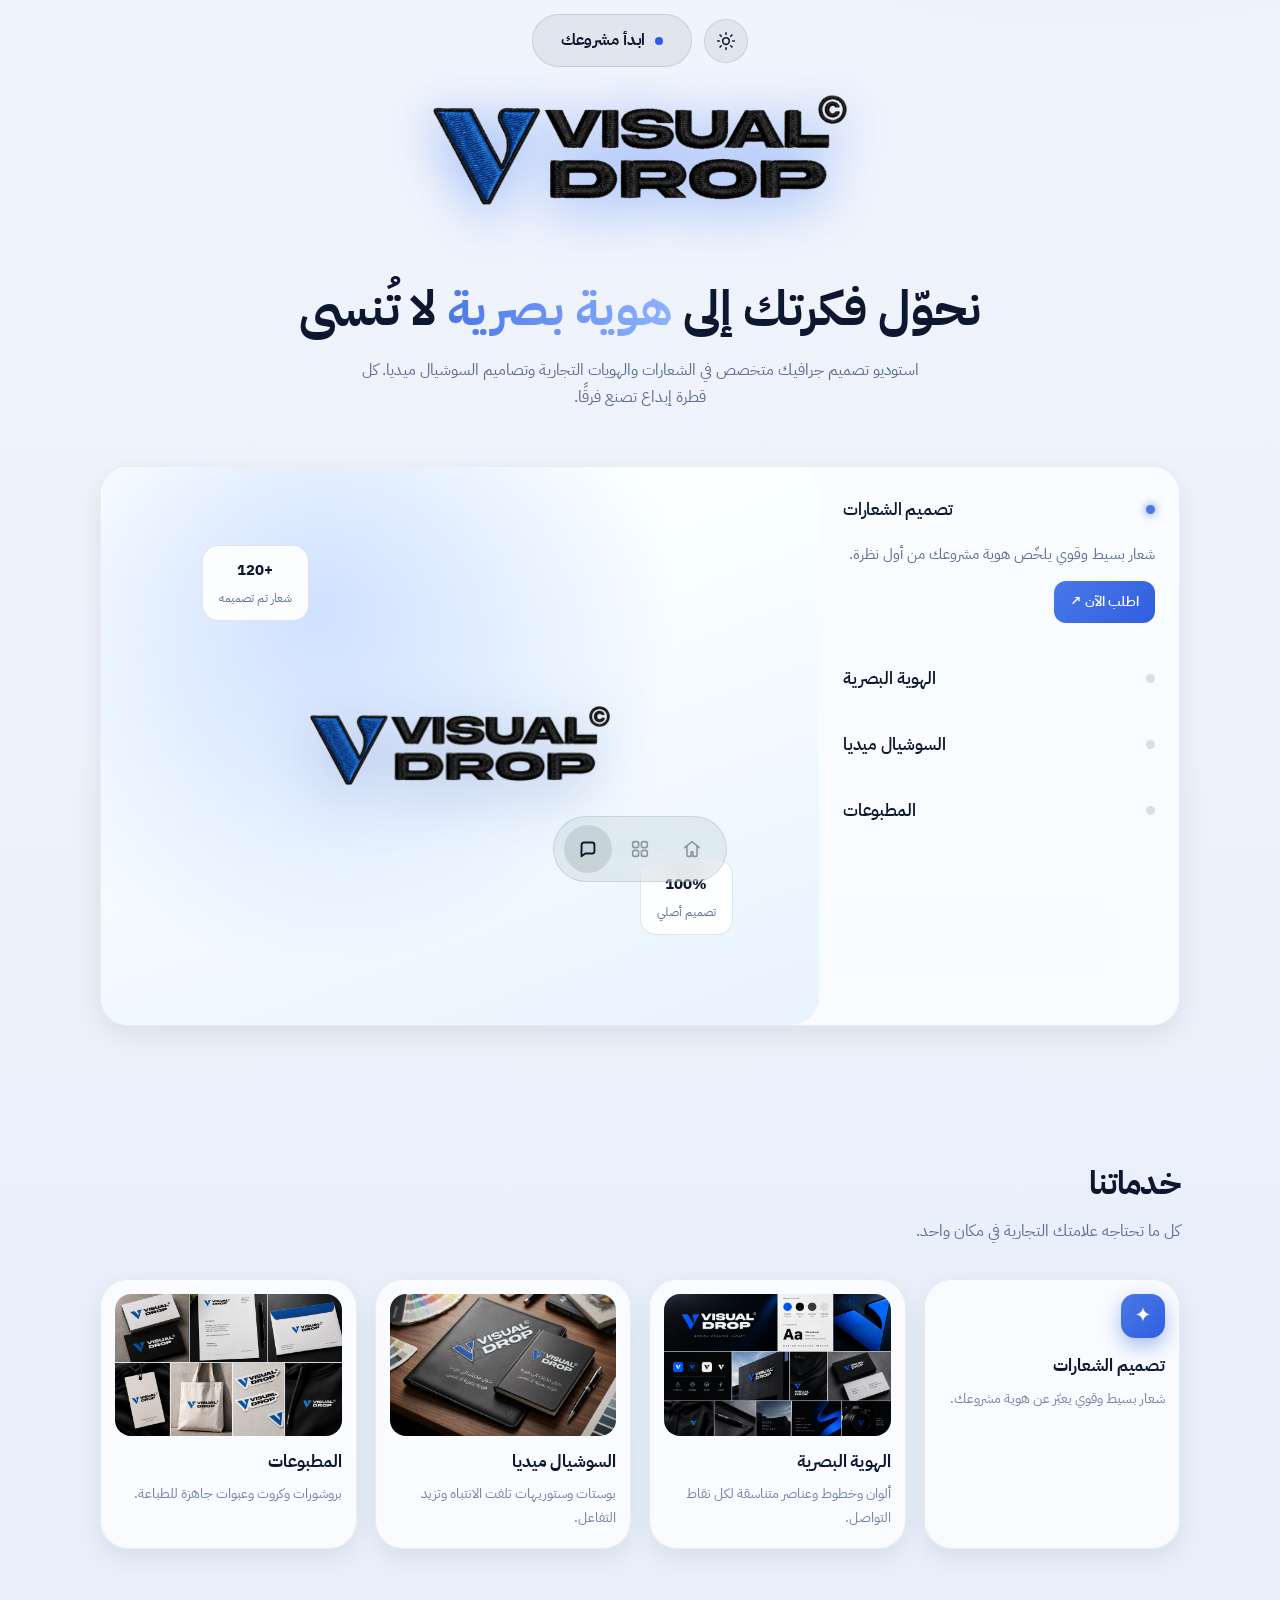
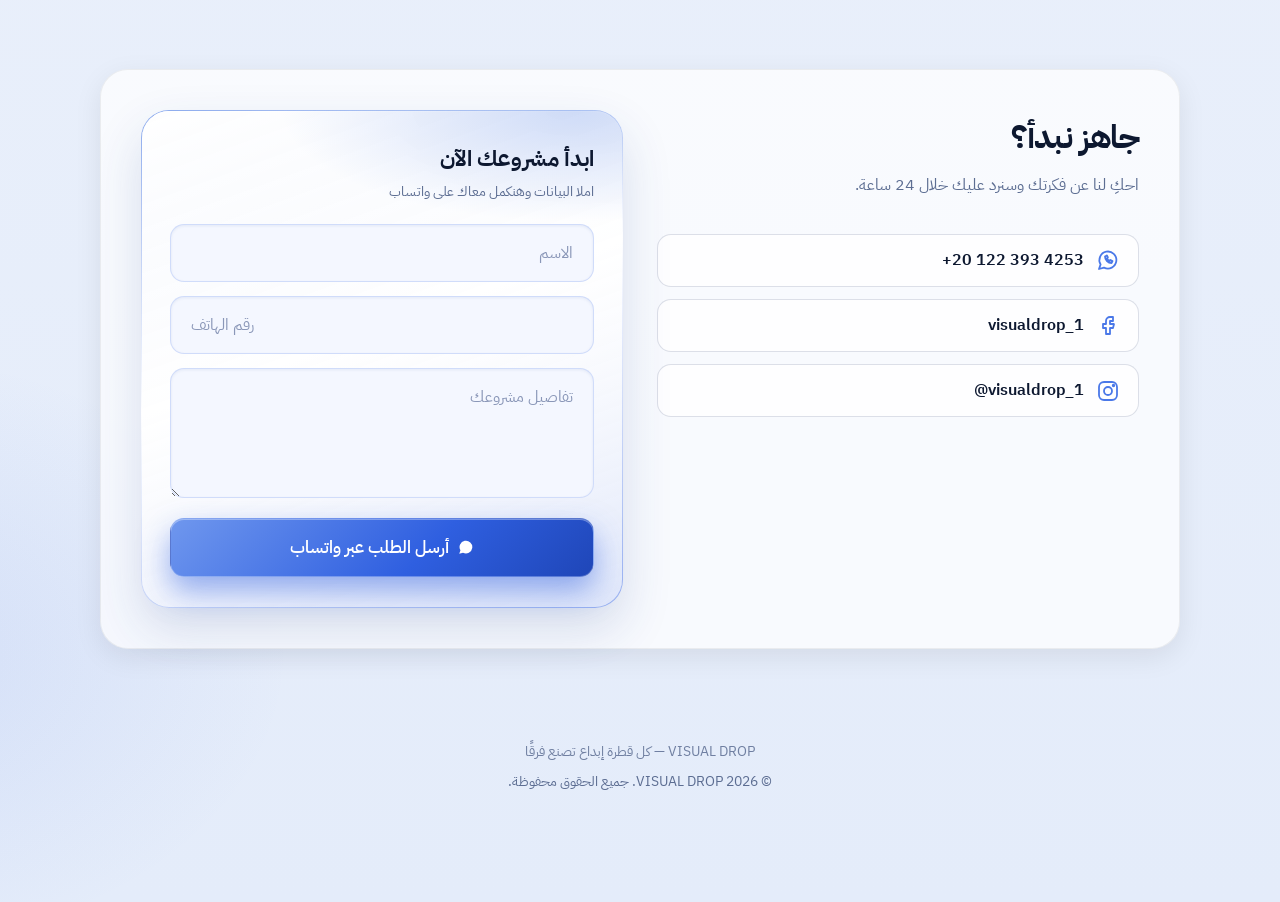
==== commit 589342f1: "Rename index-23.html to index.html" ====
--- a/index.html
+++ b/index.html
@@ -1189,5 +1189,6 @@
   });
 })();
 </script>
+<script data-goatcounter="https://visualdrop.goatcounter.com/count" async src="//gc.zgo.at/count.js"></script>
 </body>
 </html>
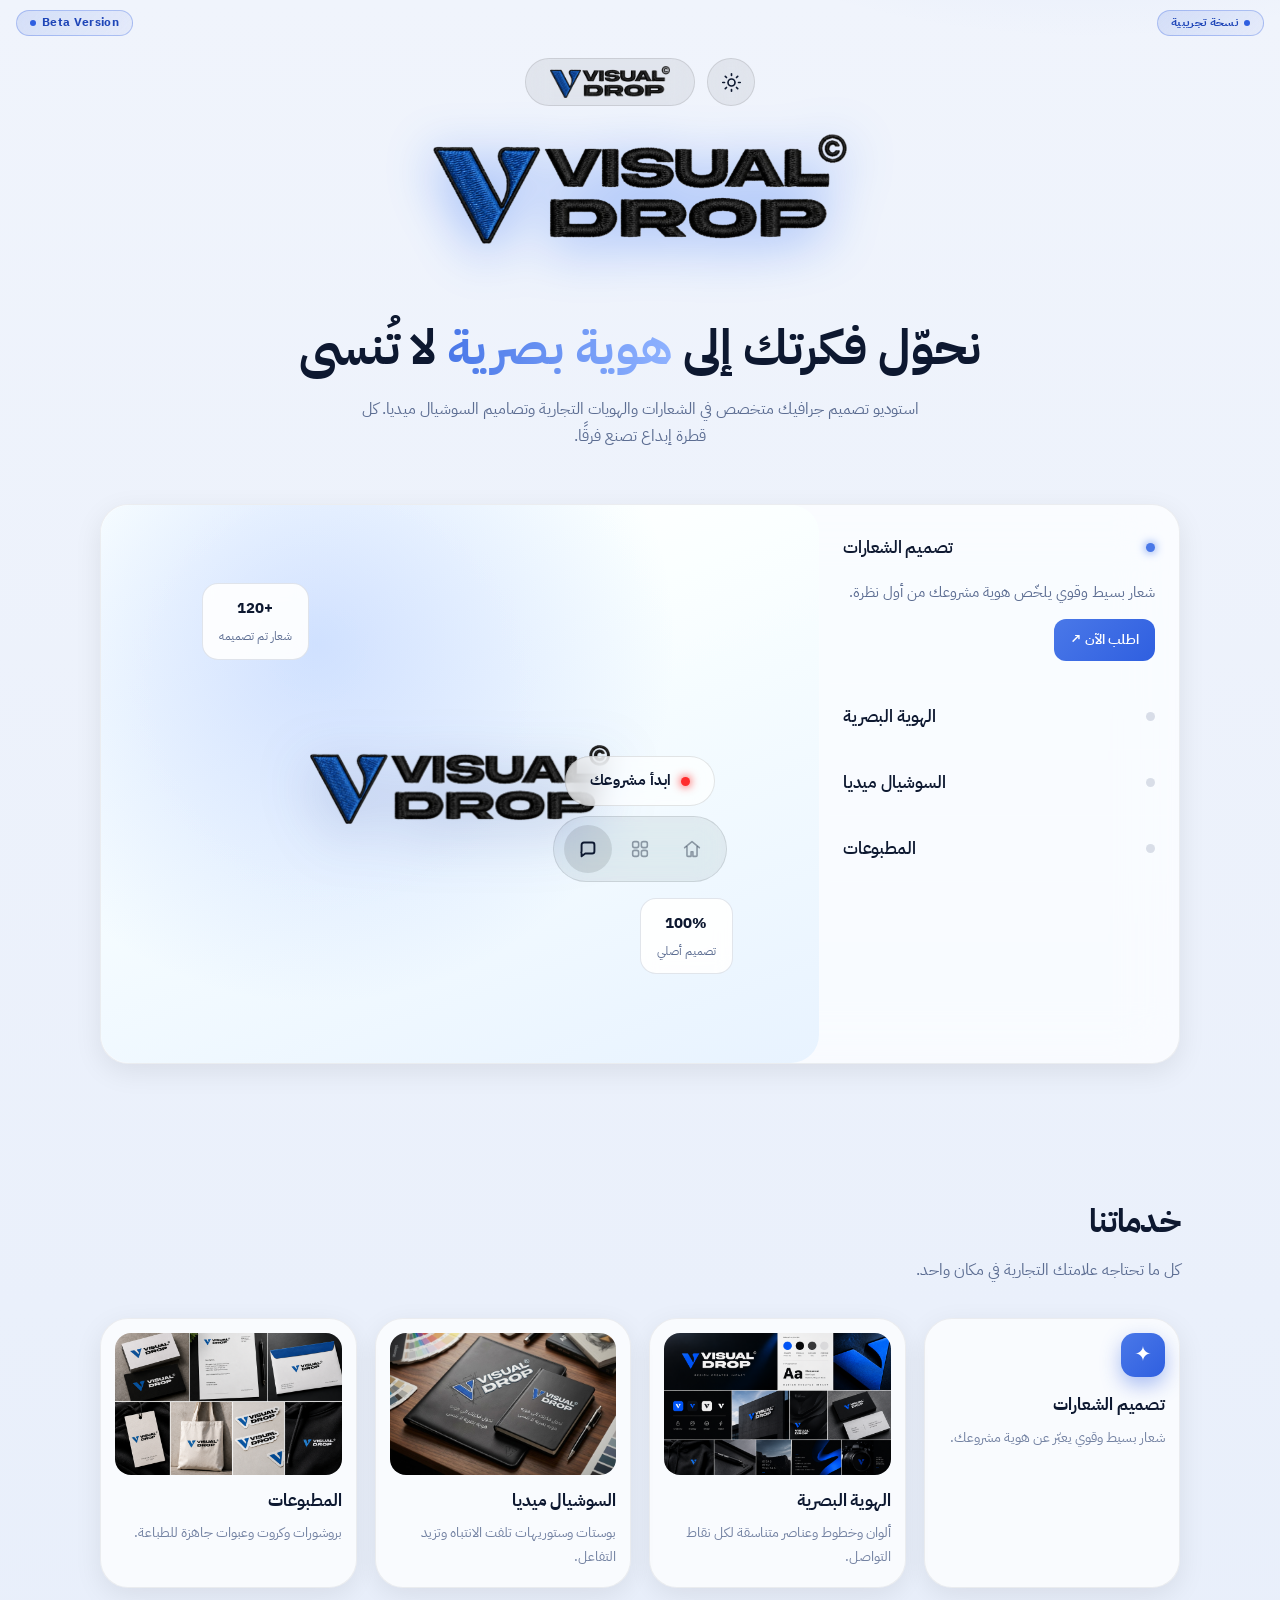
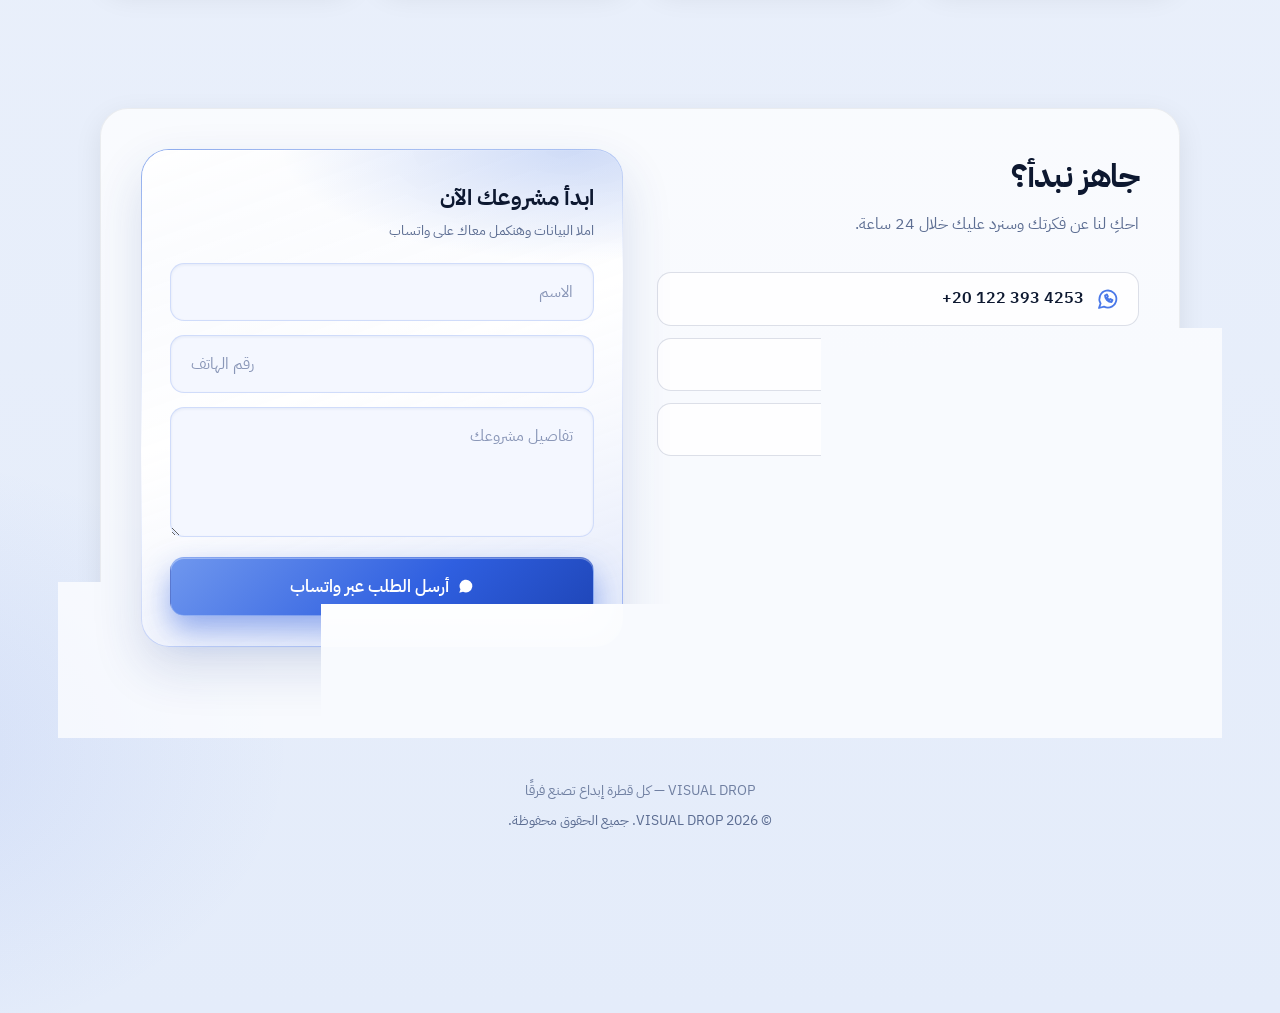
==== commit 35319042: "Rename index-28.html to index.html" ====
--- a/index.html
+++ b/index.html
@@ -859,17 +859,141 @@
 .hero-top h1{white-space:nowrap !important;font-size:clamp(1.05rem,5.3vw,3rem) !important;line-height:1.5 !important;font-weight:700 !important}
 @media(max-width:360px){.hero-top h1{font-size:5vw !important}}
 </style>
+<style id="beta-header">
+/* شارات النسخة التجريبية + لوجو داخل زر ابدأ مشروعك */
+header{padding-top:calc(max(14px, env(safe-area-inset-top,0px)) + 20px) !important}
+.beta-tag{
+  position:absolute;top:max(8px, env(safe-area-inset-top,0px));
+  font-size:.68rem;font-weight:700;letter-spacing:.02em;line-height:1;
+  padding:5px 10px;border-radius:999px;color:var(--ink);
+  background:rgba(255,255,255,.1);border:1px solid rgba(255,255,255,.18);
+  backdrop-filter:blur(12px);-webkit-backdrop-filter:blur(12px);
+  pointer-events:none;white-space:nowrap;
+}
+.beta-tag.ar{right:14px}
+.beta-tag.en{left:14px;direction:ltr}
+html.light .beta-tag{color:#0d1830;background:rgba(0,0,0,.06);border-color:rgba(0,0,0,.1)}
+header .btn-top{
+  gap:12px !important;padding:9px 26px 9px 20px !important;min-height:52px;
+}
+header .btn-top .pill-logo{height:32px;width:auto;max-width:96px;object-fit:contain;display:block;flex:none}
+header .btn-top .pill-logo.logo-light{display:none !important}
+html.light header .btn-top .pill-logo.logo-dark{display:none !important}
+html.light header .btn-top .pill-logo.logo-light{display:block !important}
+html.light.no-ll header .btn-top .pill-logo.logo-dark{display:block !important}
+@media(max-width:380px){
+  header .btn-top{padding:8px 18px 8px 14px !important;gap:9px !important}
+  header .btn-top .pill-logo{height:28px}
+}
+</style>
+<style id="header-size-fix">
+header{padding-top:calc(max(14px, env(safe-area-inset-top,0px)) + 34px) !important;gap:10px !important}
+.beta-tag{font-size:.64rem !important;padding:4px 9px !important;top:max(8px, env(safe-area-inset-top,0px)) !important}
+header .theme-toggle{width:36px !important;height:36px !important}
+header .theme-toggle svg{width:17px !important;height:17px !important}
+header .btn-top{
+  min-height:36px !important;height:36px;padding:0 16px 0 12px !important;gap:8px !important;
+  font-size:.82rem !important;font-weight:600 !important;line-height:1;
+}
+header .btn-top .pill-logo{height:22px !important;max-width:70px !important}
+header .btn-top .dot-pulse{width:6px;height:6px}
+@media(max-width:380px){
+  header .btn-top{padding:0 13px 0 10px !important;font-size:.78rem !important}
+  header .btn-top .pill-logo{height:20px !important}
+}
+</style>
+<style id="pill-stacked">
+header .btn-top{
+  flex-direction:column !important;justify-content:center !important;align-items:center !important;
+  height:auto !important;min-height:0 !important;gap:3px !important;
+  padding:8px 22px 9px !important;border-radius:22px !important;text-align:center;line-height:1.2 !important;
+}
+header .btn-top .pill-logo{height:30px !important;max-width:110px !important}
+header .btn-top .dot-pulse{display:none !important}
+header .btn-top{font-size:.8rem !important}
+@media(max-width:380px){
+  header .btn-top{padding:7px 18px 8px !important}
+  header .btn-top .pill-logo{height:26px !important}
+}
+</style>
+<style id="logo-bar-and-cta">
+/* البار العلوي: لوجو + زرار الثيم */
+.hdr-logo{
+  display:inline-flex;align-items:center;justify-content:center;height:36px;padding:0 18px;border-radius:999px;
+  background:rgba(255,255,255,.1);border:1px solid rgba(255,255,255,.18);
+  backdrop-filter:blur(12px);-webkit-backdrop-filter:blur(12px);text-decoration:none;
+}
+html.light .hdr-logo{background:rgba(0,0,0,.06);border-color:rgba(0,0,0,.1)}
+.hdr-logo .pill-logo{height:24px;width:auto;max-width:90px;object-fit:contain;display:block}
+.hdr-logo .pill-logo.logo-light{display:none !important}
+html.light .hdr-logo .pill-logo.logo-dark{display:none !important}
+html.light .hdr-logo .pill-logo.logo-light{display:block !important}
+html.light.no-ll .hdr-logo .pill-logo.logo-dark{display:block !important}
+
+/* زرار ابدأ مشروعك فوق البار السفلي */
+.cta-float{
+  position:fixed;z-index:41;left:50%;transform:translateX(-50%);
+  bottom:calc(18px + 64px + 12px + env(safe-area-inset-bottom,0px));
+  display:inline-flex;align-items:center;gap:10px;white-space:nowrap;
+  padding:11px 24px;border-radius:999px;text-decoration:none;
+  font-family:inherit;font-weight:700;font-size:.95rem;color:#fff;
+  background:rgba(255,255,255,.12);border:1px solid rgba(255,255,255,.2);
+  backdrop-filter:blur(14px) saturate(160%);-webkit-backdrop-filter:blur(14px) saturate(160%);
+  transition:background .2s, transform .2s;
+}
+.cta-float:hover{background:rgba(255,255,255,.18)}
+.cta-float:active{transform:translateX(-50%) scale(.97)}
+html.light .cta-float{color:#0d1830;background:rgba(255,255,255,.7);border-color:rgba(0,0,0,.1)}
+.rec-dot{
+  width:9px;height:9px;border-radius:50%;background:#ff2d2d;flex:none;
+  box-shadow:0 0 8px 1px rgba(255,45,45,.8);animation:recBlink 1.1s ease-in-out infinite;
+}
+@keyframes recBlink{0%,100%{opacity:1;box-shadow:0 0 10px 2px rgba(255,45,45,.85)}50%{opacity:.15;box-shadow:0 0 0 0 rgba(255,45,45,0)}}
+body{padding-bottom:calc(150px + env(safe-area-inset-bottom,0px)) !important}
+</style>
+<style id="header-bigger">
+header{padding-top:calc(max(14px, env(safe-area-inset-top,0px)) + 44px) !important;gap:12px !important}
+.hdr-logo{height:48px !important;padding:0 24px !important}
+.hdr-logo .pill-logo{height:34px !important;max-width:120px !important}
+header .theme-toggle{width:48px !important;height:48px !important}
+header .theme-toggle svg{width:21px !important;height:21px !important}
+.beta-tag{
+  top:max(10px, env(safe-area-inset-top,0px)) !important;
+  font-size:.72rem !important;font-weight:700 !important;letter-spacing:.03em !important;
+  padding:6px 13px !important;border-radius:999px !important;
+  display:inline-flex;align-items:center;gap:6px;
+  color:#cfe0ff !important;
+  background:linear-gradient(135deg,rgba(91,134,229,.28),rgba(47,95,224,.14)) !important;
+  border:1px solid rgba(143,178,255,.4) !important;
+}
+.beta-tag::before{content:"";width:6px;height:6px;border-radius:50%;background:#8fb2ff;flex:none}
+.beta-tag.ar{right:16px !important}
+.beta-tag.en{left:16px !important}
+html.light .beta-tag{
+  color:#1f46b8 !important;
+  background:linear-gradient(135deg,rgba(47,95,224,.14),rgba(47,95,224,.06)) !important;
+  border-color:rgba(47,95,224,.3) !important;
+}
+html.light .beta-tag::before{background:#2f5fe0}
+@media(max-width:380px){
+  .hdr-logo{height:44px !important;padding:0 18px !important}
+  .hdr-logo .pill-logo{height:30px !important}
+  header .theme-toggle{width:44px !important;height:44px !important}
+}
+</style>
 </head>
 <body>
 
 <header>
+<span class="beta-tag ar">نسخة تجريبية</span>
+<span class="beta-tag en">Beta Version</span>
 <button type="button" class="theme-toggle" id="themeToggle" aria-label="تبديل الوضع الفاتح والداكن" title="الوضع الفاتح / الداكن">
       <svg class="icon-moon" viewBox="0 0 24 24" aria-hidden="true"><path d="M21 14.5A8.5 8.5 0 1 1 9.5 3 7 7 0 0 0 21 14.5z"/></svg>
       <svg class="icon-sun" viewBox="0 0 24 24" aria-hidden="true"><circle cx="12" cy="12" r="4"/><path d="M12 2v2M12 20v2M4.9 4.9l1.4 1.4M17.7 17.7l1.4 1.4M2 12h2M20 12h2M4.9 19.1l1.4-1.4M17.7 6.3l1.4-1.4"/></svg>
     </button>
-  <a class="btn btn-top" href="#contact">
-    <span class="dot-pulse"></span>
-    ابدأ مشروعك
+  <a class="hdr-logo" href="#top" aria-label="VISUAL DROP">
+    <img src="image/logo.png" alt="VISUAL DROP" class="pill-logo logo-dark">
+    <img src="image/logo-light.png" alt="VISUAL DROP" class="pill-logo logo-light" onerror="this.remove();document.documentElement.classList.add('no-ll')">
   </a>
 </header>
 
@@ -995,6 +1119,10 @@
   © 2026 VISUAL DROP. جميع الحقوق محفوظة.
 </footer>
 
+<a class="cta-float" href="#contact">
+  <span class="rec-dot" aria-hidden="true"></span>
+  ابدأ مشروعك
+</a>
 <nav class="tabbar" aria-label="التنقل الرئيسي">
   <a href="#top" class="on" aria-label="الرئيسية">
     <svg viewBox="0 0 24 24" fill="none" stroke="currentColor" stroke-linecap="round" stroke-linejoin="round"><path d="M4 10.5 12 4l8 6.5"/><path d="M6.5 9.5V19a1 1 0 0 0 1 1h3.5v-5h2v5H16.5a1 1 0 0 0 1-1V9.5"/></svg>
@@ -1169,7 +1297,7 @@
       img.src=o.toDataURL('image/png');
     }catch(e){}
   }
-  document.querySelectorAll('img.big-logo, img.stage-logo').forEach(function(img){
+  document.querySelectorAll('img.big-logo, img.stage-logo, img.pill-logo').forEach(function(img){
     var run=function(){ if(img.dataset.trimmed) return; img.dataset.trimmed='1'; trim(img); };
     if(img.complete&&img.naturalWidth) run(); else img.addEventListener('load',run,{once:true});
   });
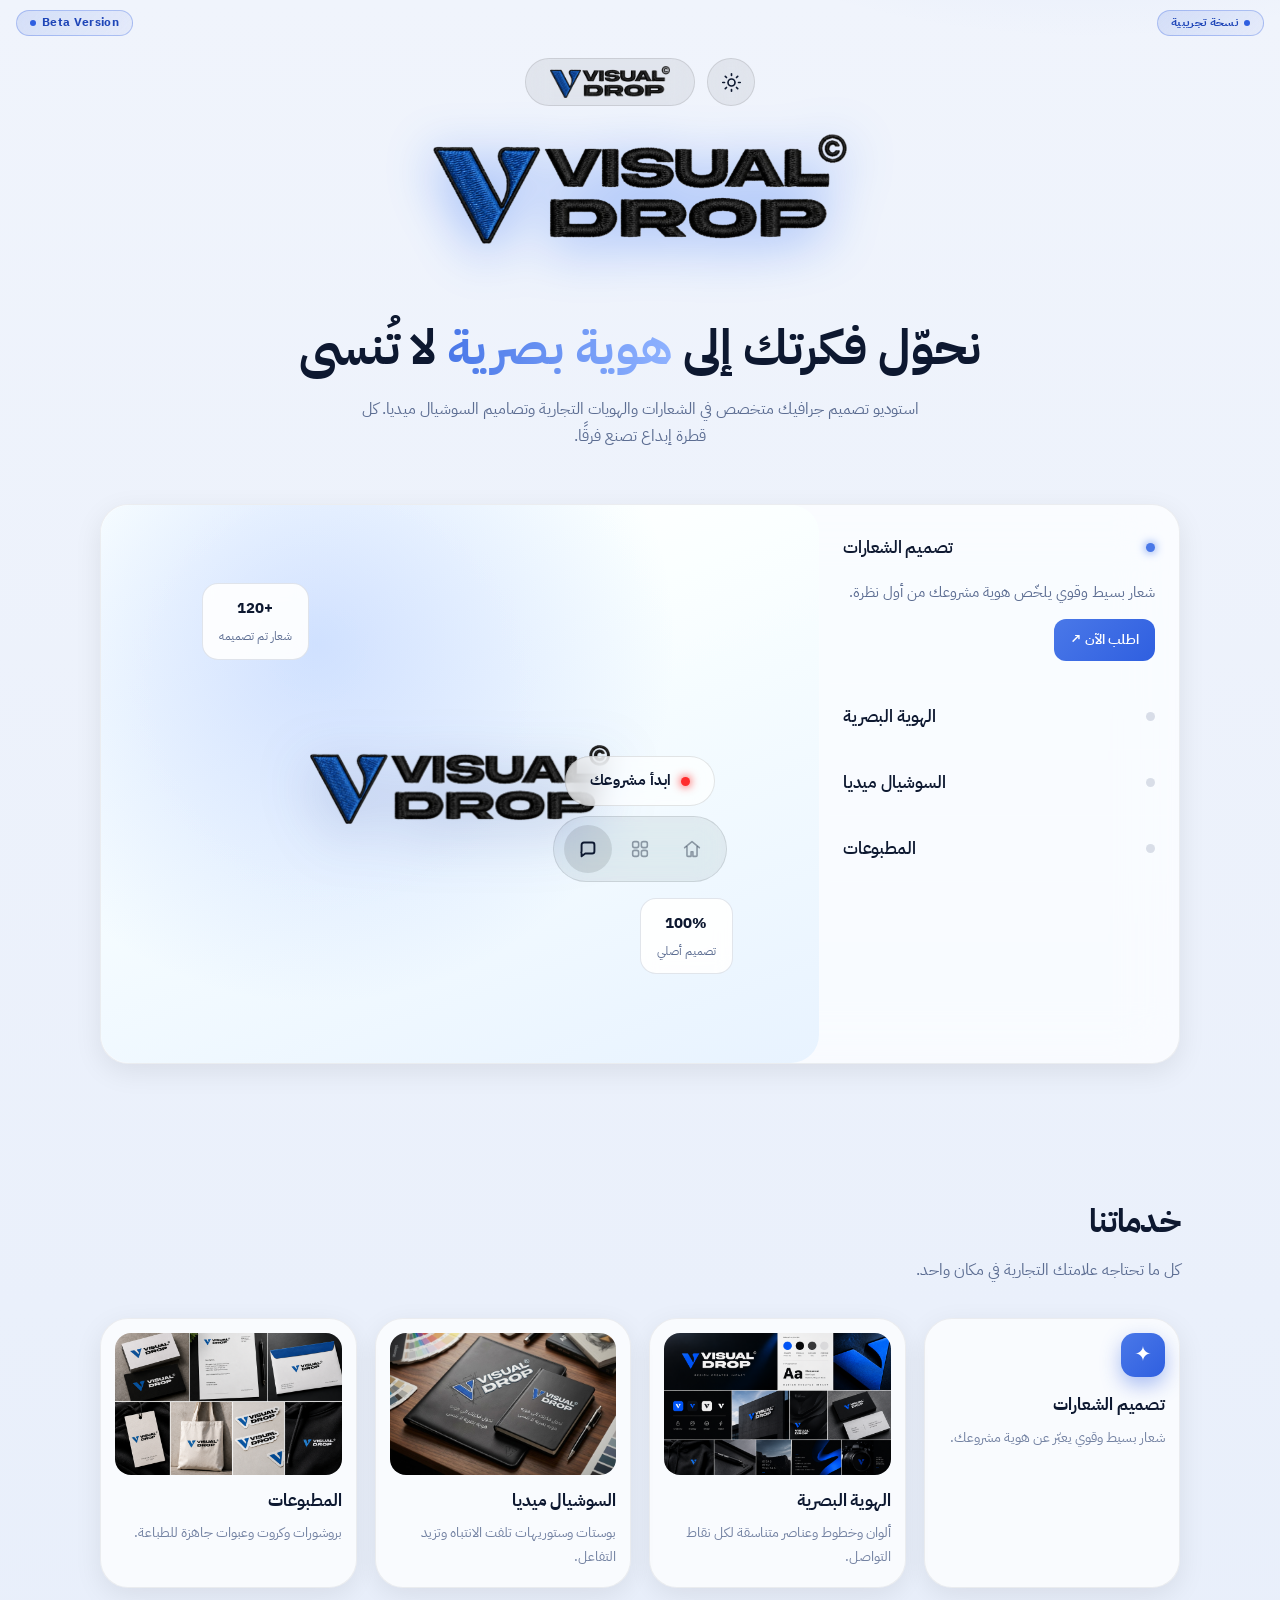
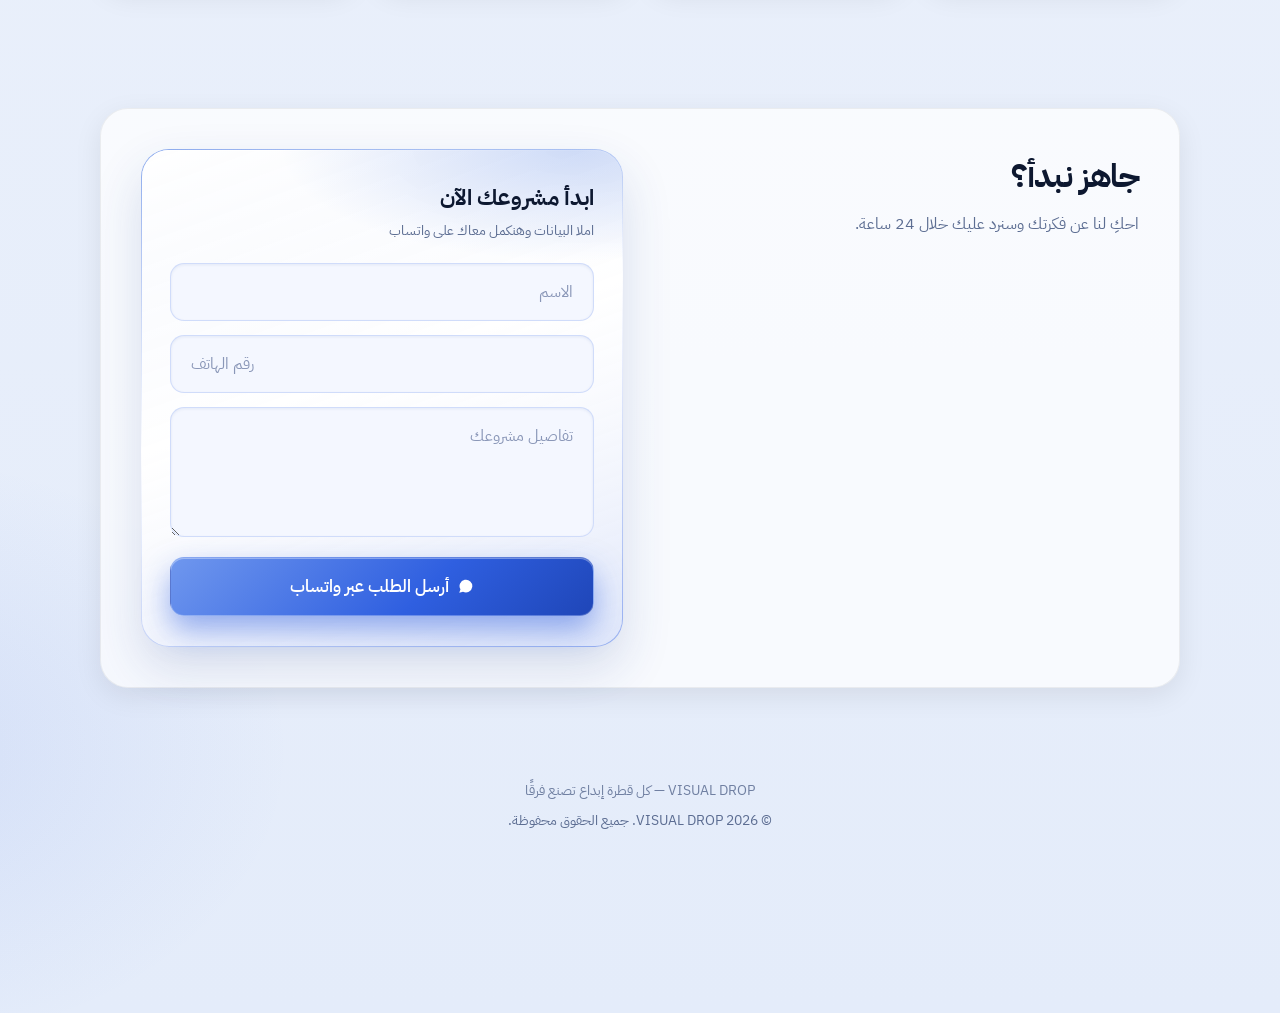
==== commit 8db426b1: "Rename index-15.html to index.html" ====
--- a/index.html
+++ b/index.html
@@ -1094,11 +1094,6 @@
       <div>
         <h2 class="title">جاهز نبدأ؟</h2>
         <p class="sub">احكِ لنا عن فكرتك وسنرد عليك خلال 24 ساعة.</p>
-        <div class="links">
-          <a class="link" href="https://wa.me/201223934253" target="_blank" rel="noopener"><svg viewBox="0 0 24 24"><path d="M3 21l1.6-4.6A8.5 8.5 0 1 1 8 19.6L3 21z"/><path d="M9 8.5c0 3.5 3 6.5 6.5 6.5l1-2-2-1-1 .9c-1-.5-2-1.5-2.5-2.5l.9-1-1-2-1.9 1.2z"/></svg><span>+20 122 393 4253</span></a>
-          <a class="link" href="https://www.facebook.com/visualdrop_1" target="_blank" rel="noopener"><svg viewBox="0 0 24 24"><path d="M14 8h3V4h-3a4 4 0 0 0-4 4v3H7v4h3v6h4v-6h3l1-4h-4V8z"/></svg><span>visualdrop_1</span></a>
-          <a class="link" href="https://www.instagram.com/visualdrop_1" target="_blank" rel="noopener"><svg viewBox="0 0 24 24"><rect x="3" y="3" width="18" height="18" rx="5"/><circle cx="12" cy="12" r="4"/><circle cx="17.5" cy="6.5" r=".8"/></svg><span>@visualdrop_1</span></a>
-        </div>
       </div>
       <form id="orderForm" novalidate>
         <div class="of-head"><h3>ابدأ مشروعك الآن</h3><p>املا البيانات وهنكمل معاك على واتساب</p></div>
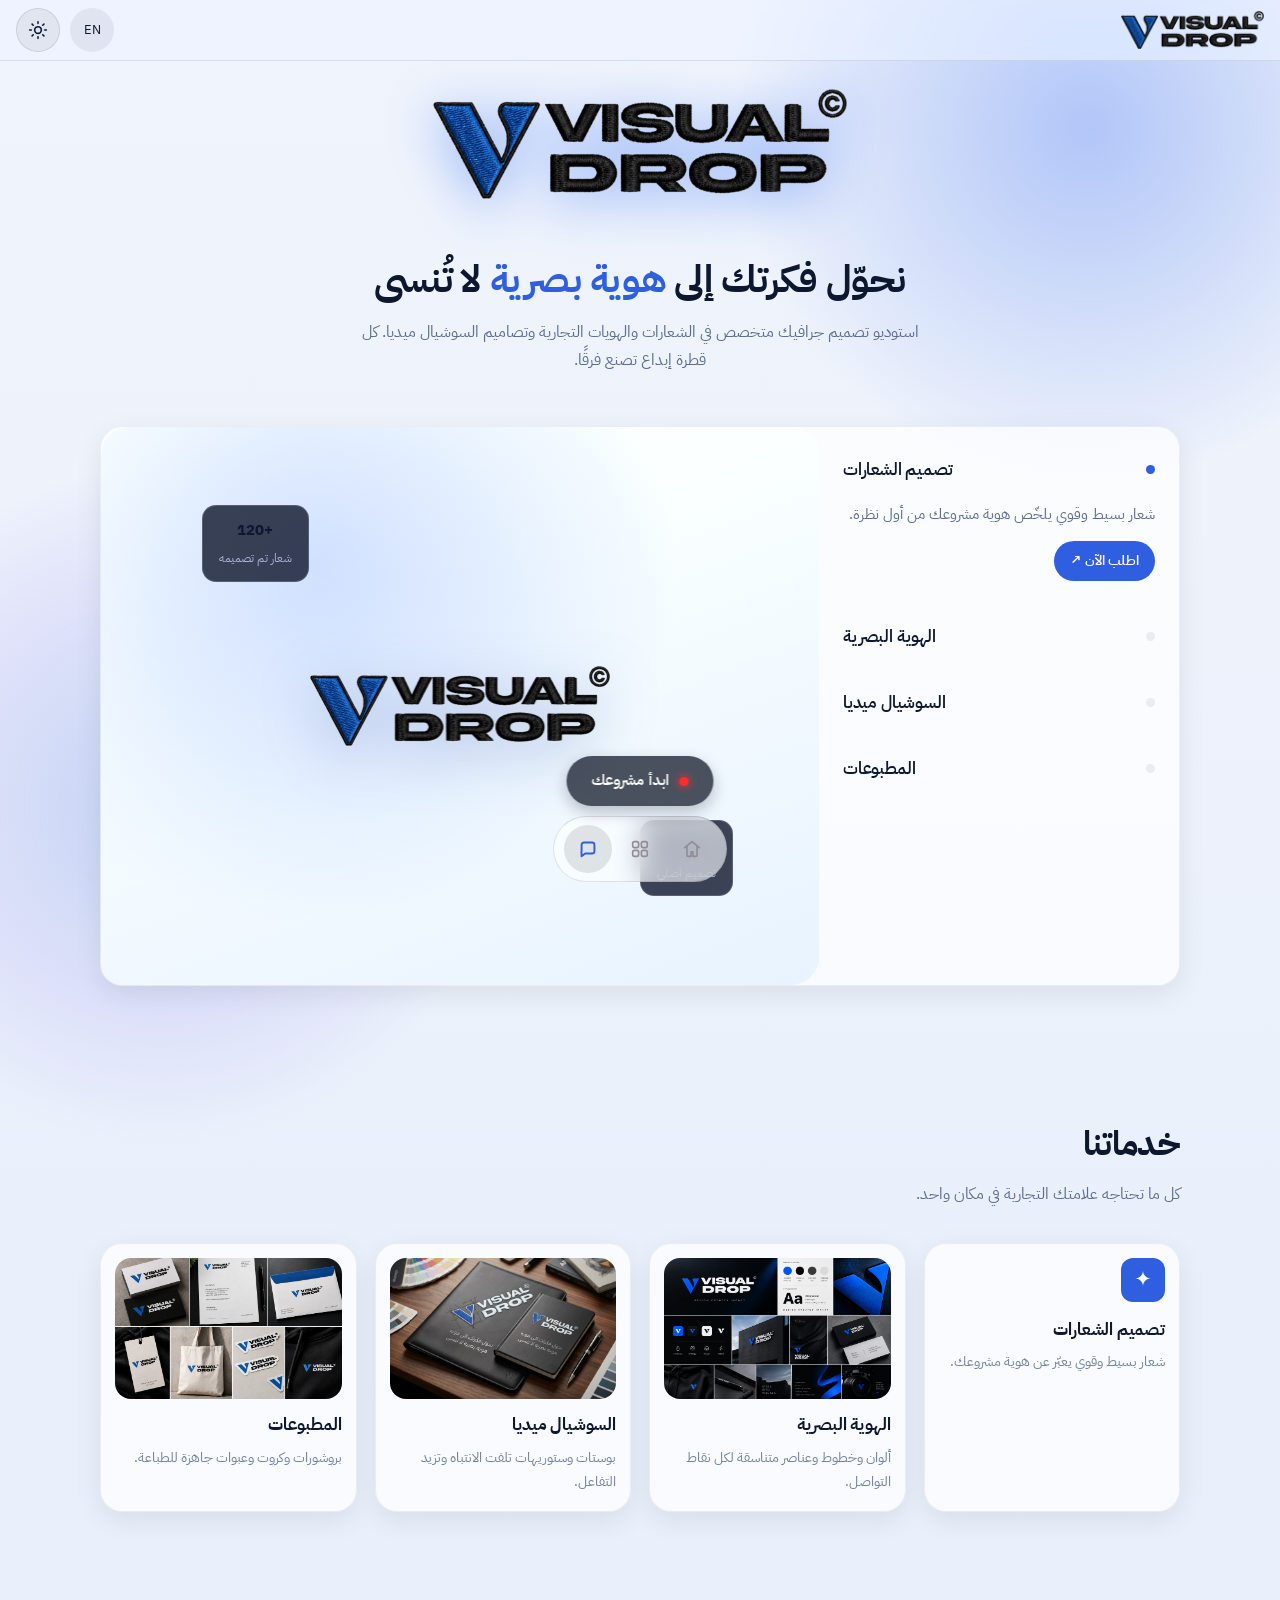
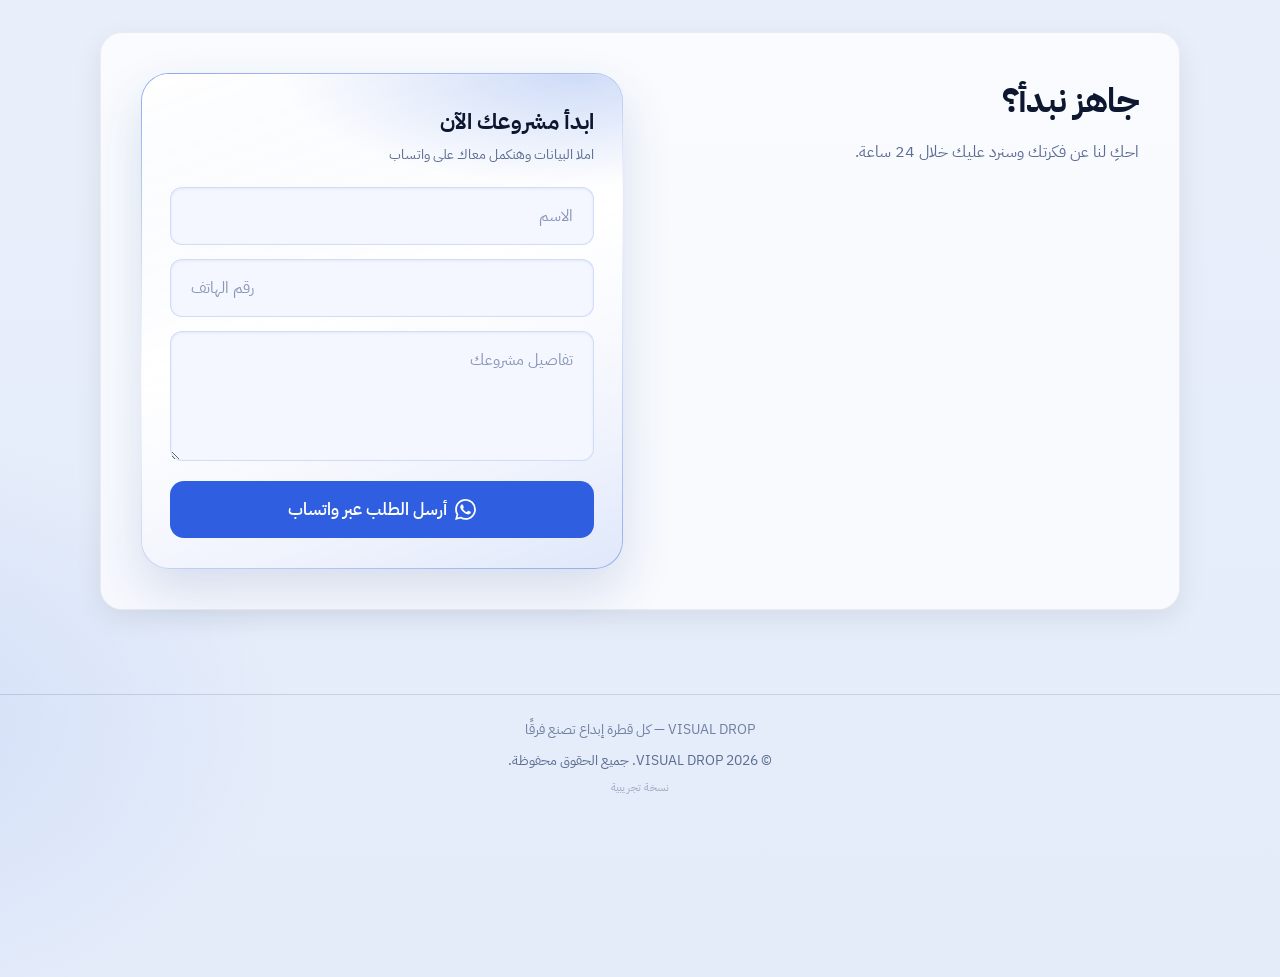
==== commit 74b8bec4: "Rename index-25.html to index.html" ====
--- a/index.html
+++ b/index.html
@@ -19,6 +19,7 @@
 <meta property="og:description" content="تصميم شعارات وهوية بصرية وسوشيال ميديا ومطبوعات. كل قطرة إبداع تصنع فرقًا.">
 <meta property="og:image" content="image/logo.png">
 <meta name="twitter:card" content="summary">
+<link href="https://fonts.googleapis.com/css2?family=Plus+Jakarta+Sans:wght@400;500;600;700;800&display=swap" rel="stylesheet">
 <link href="https://fonts.googleapis.com/css2?family=IBM+Plex+Sans+Arabic:wght@400;500;600;700&display=swap" rel="stylesheet">
 <style>
 :root{
@@ -981,20 +982,217 @@
   header .theme-toggle{width:44px !important;height:44px !important}
 }
 </style>
+<style id="header-fullwidth">
+html header{
+  display:block !important;position:sticky;top:0;z-index:30;width:100%;
+  padding:env(safe-area-inset-top,0px) 0 0 !important;gap:0 !important;
+  background:rgba(11,16,32,.74);border-bottom:1px solid var(--panel-b);
+  backdrop-filter:blur(18px) saturate(150%);-webkit-backdrop-filter:blur(18px) saturate(150%);
+}
+html.light header{background:rgba(244,247,255,.82)}
+.hdr-strip{display:flex;direction:ltr;justify-content:space-between;align-items:center;padding:6px 14px 0}
+html header .beta-tag{position:static !important;top:auto !important;left:auto !important;right:auto !important;font-size:.66rem !important;padding:4px 10px !important}
+.hdr-bar{display:flex;align-items:center;justify-content:space-between;gap:12px;padding:6px 16px 10px}
+html .hdr-logo{height:auto !important;padding:0 !important;background:none !important;border:0 !important;border-radius:0 !important;backdrop-filter:none !important;-webkit-backdrop-filter:none !important}
+html .hdr-logo .pill-logo{height:38px !important;max-width:150px !important}
+.hdr-actions{display:flex;align-items:center;gap:10px}
+html header .theme-toggle,.lang-toggle{width:44px !important;height:44px !important}
+html header .theme-toggle svg{width:20px !important;height:20px !important}
+.lang-toggle{
+  border-radius:50%;cursor:pointer;display:grid;place-items:center;font:700 .82rem/1 inherit;font-family:inherit;
+  color:var(--ink);background:rgba(255,255,255,.08);border:1px solid rgba(255,255,255,.2);
+  backdrop-filter:blur(12px);-webkit-backdrop-filter:blur(12px);
+}
+html.light .lang-toggle{background:rgba(255,255,255,.85);border-color:rgba(15,30,70,.12)}
+</style>
+<style id="header-clear">
+html header{
+  background:rgba(11,16,32,.22) !important;border-bottom:1px solid rgba(255,255,255,.08) !important;
+  backdrop-filter:blur(5px) !important;-webkit-backdrop-filter:blur(5px) !important;
+}
+html.light header{background:rgba(244,247,255,.3) !important;border-bottom-color:rgba(15,30,70,.07) !important}
+.hdr-bar{padding:8px 16px 8px}
+.beta-note{margin-top:6px;font-size:.7rem;opacity:.5;letter-spacing:.02em}
+</style>
+<style id="ios-minimal">
+:root{
+  --bg:#05070d;--bg-2:#080c18;--panel:#0d1226;--panel-b:rgba(255,255,255,.09);
+  --ink:#fff;--muted:#9aa4c4;--blue:#2f66f0;--blue-l:#5b86e5;--blue-d:#13245e;
+  --fill:rgba(120,120,128,.24);--ring:rgba(47,102,240,.4);
+  --shadow:none;
+}
+html.light{
+  --bg:#eef3ff;--bg-2:#e6edfb;--panel:#fff;--panel-b:rgba(15,30,70,.1);
+  --ink:#0b1020;--muted:#5c6d92;--blue:#2f66f0;--blue-l:#5b86e5;--blue-d:#13245e;
+  --fill:rgba(120,120,128,.12);--ring:rgba(47,102,240,.3);
+}
+html body{
+  font-family:'IBM Plex Sans Arabic',system-ui,sans-serif !important;
+  background:var(--bg) !important;color:var(--ink);-webkit-font-smoothing:antialiased;
+}
+body::before,body::after{
+  content:"";position:fixed;z-index:-1;pointer-events:none;border-radius:50%;filter:blur(70px);will-change:transform;
+}
+body::before{
+  width:70vmax;height:70vmax;top:-25vmax;right:-20vmax;
+  background:radial-gradient(circle,rgba(47,102,240,.55),transparent 65%);
+  animation:blobA 16s ease-in-out infinite alternate;
+}
+body::after{
+  width:60vmax;height:60vmax;bottom:-25vmax;left:-20vmax;
+  background:radial-gradient(circle,rgba(91,134,229,.38),rgba(80,60,200,.12) 45%,transparent 68%);
+  animation:blobB 20s ease-in-out infinite alternate;
+}
+html.light body::before{background:radial-gradient(circle,rgba(47,102,240,.32),transparent 65%)}
+html.light body::after{background:radial-gradient(circle,rgba(91,134,229,.28),rgba(120,100,240,.1) 45%,transparent 68%)}
+@keyframes blobA{0%{transform:translate3d(0,0,0) scale(1)}50%{transform:translate3d(-14vmax,10vmax,0) scale(1.12)}100%{transform:translate3d(-4vmax,20vmax,0) scale(.95)}}
+@keyframes blobB{0%{transform:translate3d(0,0,0) scale(1)}50%{transform:translate3d(16vmax,-12vmax,0) scale(1.1)}100%{transform:translate3d(6vmax,-22vmax,0) scale(.96)}}
+@media(prefers-reduced-motion:reduce){body::before,body::after{animation:none}}
+button,input,textarea{font-family:inherit}
+
+/* عناوين */
+.hero-top{padding:64px 0 24px}
+.hero-top h1{font-size:clamp(2.1rem,6vw,3.4rem) !important;font-weight:700 !important;letter-spacing:-.02em;line-height:1.2}
+.hero-top h1 span{background:none !important;-webkit-background-clip:initial !important;background-clip:initial !important;color:var(--blue) !important}
+.hero-top p{font-size:1.02rem;color:var(--muted);line-height:1.8}
+.title{font-weight:700 !important;font-size:clamp(1.6rem,4vw,2.1rem) !important}
+.sub{color:var(--muted)}
+
+/* كروت مسطحة */
+html .glass{
+  background:var(--panel) !important;border:1px solid var(--panel-b) !important;border-radius:22px !important;
+  box-shadow:none !important;backdrop-filter:none !important;-webkit-backdrop-filter:none !important;
+}
+.service{transition:transform .25s ease}
+.service:hover{transform:translateY(-3px);border-color:var(--panel-b) !important;box-shadow:none !important}
+.service .ic{background:var(--blue) !important;color:#fff !important;border-radius:12px !important;box-shadow:none !important}
+
+/* العرض */
+.stage-img{box-shadow:0 12px 30px rgba(0,0,0,.25) !important;border-radius:18px}
+.pill{background:rgba(10,16,38,.62) !important;border:1px solid rgba(255,255,255,.16) !important;border-radius:14px !important;backdrop-filter:blur(16px);-webkit-backdrop-filter:blur(16px);box-shadow:none !important}
+html.light .pill{background:rgba(10,16,38,.62) !important;border-color:rgba(255,255,255,.16) !important}
+.pill b{color:#fff !important}
+html.light .pill{color:#aab4d6 !important}
+.acc-item{border-bottom:1px solid var(--panel-b)}
+.acc-item.on{background:transparent}
+.acc-item.on .acc-head .dot{background:var(--blue) !important;box-shadow:none !important}
+.acc-head .dot{background:var(--fill)}
+.mini-btn{background:var(--blue) !important;color:#fff !important;border:0 !important;border-radius:999px !important;font-weight:600;box-shadow:none !important;padding:8px 16px}
+
+/* أزرار وحقول iOS */
+.btn{background:var(--blue) !important;color:#fff !important;border:0 !important;border-radius:14px !important;font-weight:600;box-shadow:none !important;filter:none !important;transition:opacity .2s, transform .15s}
+.btn:hover{opacity:.9;transform:none}
+.btn:active{transform:scale(.98)}
+#orderForm input,#orderForm textarea{background:var(--fill) !important;border:1px solid transparent !important;border-radius:12px !important;color:var(--ink);padding:14px 16px}
+#orderForm input::placeholder,#orderForm textarea::placeholder{color:var(--muted)}
+#orderForm input:focus,#orderForm textarea:focus{border-color:var(--blue) !important;box-shadow:0 0 0 3px var(--ring) !important}
+
+/* هيدر شفاف خفيف */
+html header{
+  background:rgba(5,7,13,.3) !important;border-bottom:.5px solid rgba(255,255,255,.1) !important;
+  backdrop-filter:blur(8px) saturate(160%) !important;-webkit-backdrop-filter:blur(8px) saturate(160%) !important;
+}
+html.light header{background:rgba(238,243,255,.4) !important;border-bottom-color:rgba(15,30,70,.1) !important}
+.hdr-logo .pill-logo{filter:none !important}
+.lang-toggle,html header .theme-toggle{
+  background:var(--fill) !important;border:0 !important;box-shadow:none !important;color:var(--ink);
+  backdrop-filter:none !important;-webkit-backdrop-filter:none !important;
+}
+.lang-toggle:hover,html header .theme-toggle:hover{transform:none;opacity:.8}
+
+/* التاب بار السفلي */
+.tabbar{background:rgba(8,12,24,.72) !important;border-top:.5px solid rgba(255,255,255,.12) !important;box-shadow:none !important}
+html.light .tabbar{background:rgba(255,255,255,.82) !important;border-top:.5px solid rgba(15,30,70,.14) !important;box-shadow:none !important}
+.tabbar a{color:#8e8e93 !important;font-weight:600}
+.tabbar a.on{color:var(--blue) !important}
+.tabbar a.on::after{display:none !important}
+html.light .tabbar a{color:#8e8e93 !important}
+html.light .tabbar a.on{color:var(--blue) !important}
+
+/* زرار ابدأ مشروعك العائم */
+.cta-float{
+  background:rgba(13,18,38,.8) !important;border:.5px solid rgba(255,255,255,.16) !important;box-shadow:0 8px 24px rgba(0,0,0,.35) !important;
+  color:#fff !important;font-weight:600;
+}
+html.light .cta-float{background:#0b1020 !important;border-color:transparent !important;color:#fff !important;box-shadow:0 10px 26px rgba(11,16,32,.35) !important}
+
+footer{border-top:.5px solid var(--panel-b);margin-top:24px;padding-top:22px}
+</style>
+<style id="perf-light">
+/* حجم العنوان */
+.hero-top{padding:48px 0 18px}
+.hero-top h1{font-size:clamp(1.55rem,4.4vw,2.35rem) !important;line-height:1.35 !important;letter-spacing:-.01em !important;font-weight:700 !important}
+.hero-top p{font-size:.98rem !important}
+
+/* بدون ضبابية (backdrop-filter) في أي حتة: أخف على التليفونات */
+html *{backdrop-filter:none !important;-webkit-backdrop-filter:none !important}
+
+/* الخلفية المتحركة: تدرجات بس بدون فلتر blur، وحركة transform بس */
+body::before,body::after{filter:none !important;will-change:transform}
+body::before{width:60vmax !important;height:60vmax !important;top:-20vmax !important;right:-15vmax !important}
+body::after{width:55vmax !important;height:55vmax !important;bottom:-20vmax !important;left:-15vmax !important}
+@media(max-width:700px){
+  body::before{animation-duration:24s !important}
+  body::after{animation-duration:28s !important}
+}
+
+/* خلفيات شبه معتمة بدل الزجاج */
+html header{background:rgba(5,7,13,.55) !important;box-shadow:none !important}
+html.light header{background:rgba(238,243,255,.62) !important}
+html .tabbar{background:rgba(8,12,24,.92) !important;box-shadow:none !important}
+html.light .tabbar{background:rgba(255,255,255,.94) !important;box-shadow:none !important}
+html .cta-float{background:rgba(13,18,38,.94) !important;box-shadow:0 6px 16px rgba(0,0,0,.3) !important}
+html.light .cta-float{background:#0b1020 !important;box-shadow:0 6px 16px rgba(11,16,32,.25) !important}
+html .pill{background:rgba(10,16,38,.78) !important}
+html.light .pill{background:rgba(10,16,38,.78) !important}
+
+/* تخفيف المؤثرات التقيلة */
+.stage-content svg{filter:none !important}
+.stage-img{box-shadow:0 8px 20px rgba(0,0,0,.25) !important}
+.service,.btn,.mini-btn{will-change:auto}
+</style>
+<style id="bottom-blur">
+/* ضبابية للبارين السفليين بس (خفيفة عشان الأداء) */
+html .tabbar{background:rgba(8,12,24,.5) !important;backdrop-filter:blur(14px) saturate(160%) !important;-webkit-backdrop-filter:blur(14px) saturate(160%) !important}
+html.light .tabbar{background:rgba(255,255,255,.62) !important}
+html .cta-float{background:rgba(13,18,38,.5) !important;border:1px solid rgba(255,255,255,.2) !important;backdrop-filter:blur(14px) saturate(160%) !important;-webkit-backdrop-filter:blur(14px) saturate(160%) !important}
+html.light .cta-float{background:rgba(11,16,32,.72) !important}
+</style>
+<style id="lang-en-layout">
+/* الإنجليزي بنفس تخطيط العربي بالظبط: الاتجاه ثابت، والنص بس اللي بيتظبط */
+html.lang-en :is(h1,h2,h3,p,.acc-head span,.mini-btn,.btn,.pill,footer,.cta-float,.beta-note,input,textarea){unicode-bidi:plaintext}
+</style>
+<style id="h1-en-fit">
+html.lang-en .hero-top h1{
+  white-space:normal !important;text-wrap:balance;overflow-wrap:break-word;
+  font-size:clamp(1.45rem,6.2vw,2.3rem) !important;line-height:1.3 !important;
+  max-width:100%;padding:0 6px;
+}
+</style>
+<style id="en-font">
+html.lang-en body,html.lang-en button,html.lang-en input,html.lang-en textarea{
+  font-family:'Plus Jakarta Sans','IBM Plex Sans Arabic',system-ui,sans-serif !important;
+}
+html.lang-en .hero-top h1,html.lang-en .title,html.lang-en h3{letter-spacing:-.025em !important;font-weight:800 !important}
+html.lang-en .hero-top p,html.lang-en .sub,html.lang-en .service p,html.lang-en .acc-body p{letter-spacing:.005em;line-height:1.7}
+</style>
 </head>
 <body>
 
 <header>
-<span class="beta-tag ar">نسخة تجريبية</span>
-<span class="beta-tag en">Beta Version</span>
-<button type="button" class="theme-toggle" id="themeToggle" aria-label="تبديل الوضع الفاتح والداكن" title="الوضع الفاتح / الداكن">
+  <div class="hdr-bar">
+    <a class="hdr-logo" href="#top" aria-label="VISUAL DROP">
+      <img src="image/logo.png" alt="VISUAL DROP" class="pill-logo logo-dark">
+      <img src="image/logo-light.png" alt="VISUAL DROP" class="pill-logo logo-light" onerror="this.remove();document.documentElement.classList.add('no-ll')">
+    </a>
+    <div class="hdr-actions">
+      <button type="button" class="lang-toggle" id="langToggle" aria-label="Language / اللغة" title="Language / اللغة">EN</button>
+      <button type="button" class="theme-toggle" id="themeToggle" aria-label="تبديل الوضع الفاتح والداكن" title="الوضع الفاتح / الداكن">
       <svg class="icon-moon" viewBox="0 0 24 24" aria-hidden="true"><path d="M21 14.5A8.5 8.5 0 1 1 9.5 3 7 7 0 0 0 21 14.5z"/></svg>
       <svg class="icon-sun" viewBox="0 0 24 24" aria-hidden="true"><circle cx="12" cy="12" r="4"/><path d="M12 2v2M12 20v2M4.9 4.9l1.4 1.4M17.7 17.7l1.4 1.4M2 12h2M20 12h2M4.9 19.1l1.4-1.4M17.7 6.3l1.4-1.4"/></svg>
     </button>
-  <a class="hdr-logo" href="#top" aria-label="VISUAL DROP">
-    <img src="image/logo.png" alt="VISUAL DROP" class="pill-logo logo-dark">
-    <img src="image/logo-light.png" alt="VISUAL DROP" class="pill-logo logo-light" onerror="this.remove();document.documentElement.classList.add('no-ll')">
-  </a>
+    </div>
+  </div>
 </header>
 
 <main class="wrap" id="top">
@@ -1101,7 +1299,7 @@
         <input type="tel" inputmode="tel" id="ofPhone" placeholder="رقم الهاتف" required autocomplete="tel" pattern="^[0-9+\s]{8,15}$" title="رقم هاتف صحيح من 8 أرقام على الأقل">
         <textarea id="ofDetails" placeholder="تفاصيل مشروعك" required minlength="5"></textarea>
         <button class="btn" type="submit" id="ofSubmit">
-          <svg viewBox="0 0 24 24" width="18" height="18" style="vertical-align:-3px;margin-left:6px"><path fill="currentColor" d="M3 21l1.6-4.6A8.5 8.5 0 1 1 8 19.6L3 21z"/></svg>
+          <svg viewBox="0 0 24 24" width="21" height="21" aria-hidden="true" style="vertical-align:-5px;margin-inline-end:9px;flex:none"><path fill="currentColor" d="M17.472 14.382c-.297-.149-1.758-.867-2.03-.967-.273-.099-.471-.148-.67.15-.197.297-.767.966-.94 1.164-.173.199-.347.223-.644.075-.297-.15-1.255-.463-2.39-1.475-.883-.788-1.48-1.761-1.653-2.059-.173-.297-.018-.458.13-.606.134-.133.298-.347.446-.52.149-.174.198-.298.298-.497.099-.198.05-.371-.025-.52-.075-.149-.669-1.612-.916-2.207-.242-.579-.487-.5-.669-.51-.173-.008-.371-.01-.57-.01-.198 0-.52.074-.792.372-.272.297-1.04 1.016-1.04 2.479 0 1.462 1.065 2.875 1.213 3.074.149.198 2.096 3.2 5.077 4.487.709.306 1.262.489 1.694.625.712.227 1.36.195 1.871.118.571-.085 1.758-.719 2.006-1.413.248-.694.248-1.289.173-1.413-.074-.124-.272-.198-.57-.347m-5.421 7.403h-.004a9.87 9.87 0 01-5.031-1.378l-.361-.214-3.741.982.998-3.648-.235-.374a9.86 9.86 0 01-1.51-5.26c.001-5.45 4.436-9.884 9.888-9.884 2.64 0 5.122 1.03 6.988 2.898a9.825 9.825 0 012.893 6.994c-.003 5.45-4.437 9.884-9.885 9.884m8.413-18.297A11.815 11.815 0 0012.05 0C5.495 0 .16 5.335.157 11.892c0 2.096.547 4.142 1.588 5.945L.057 24l6.305-1.654a11.882 11.882 0 005.683 1.448h.005c6.554 0 11.89-5.335 11.893-11.893a11.821 11.821 0 00-3.48-8.413Z"/></svg>
           أرسل الطلب عبر واتساب
         </button>
       </form>
@@ -1112,6 +1310,7 @@
 <footer>
   <div style="opacity:.85;margin-bottom:6px">VISUAL DROP — كل قطرة إبداع تصنع فرقًا</div>
   © 2026 VISUAL DROP. جميع الحقوق محفوظة.
+  <div class="beta-note">نسخة تجريبية</div>
 </footer>
 
 <a class="cta-float" href="#contact">
@@ -1313,5 +1512,66 @@
 })();
 </script>
 <script data-goatcounter="https://visualdrop.goatcounter.com/count" async src="//gc.zgo.at/count.js"></script>
+<script id="vd-i18n">
+(function(){
+var D={
+"نحوّل فكرتك إلى":"","استوديو تصميم جرافيك متخصص في الشعارات والهويات التجارية وتصاميم السوشيال ميديا. كل قطرة إبداع تصنع فرقًا.":"A graphic design studio specializing in logos, brand identities and social media designs. Every drop of creativity makes a difference.",
+"تصميم الشعارات":"Logo Design","شعار بسيط وقوي يلخّص هوية مشروعك من أول نظرة.":"A simple, strong logo that sums up your brand at first glance.","اطلب الآن ↗":"Order now ↗",
+"الهوية البصرية":"Visual Identity","ألوان وخطوط وعناصر متناسقة على كل نقاط التواصل مع عملائك.":"Consistent colors, fonts and elements across every touchpoint with your customers.",
+"السوشيال ميديا":"Social Media","بوستات وستوريهات تلفت الانتباه وتزيد التفاعل على حساباتك.":"Posts and stories that catch the eye and boost engagement on your accounts.",
+"المطبوعات":"Print Design","بروشورات وكروت وعبوات منتجات جاهزة للطباعة باحترافية.":"Brochures, cards and product packaging, professionally ready for print.",
+"شعار تم تصميمه":"logos designed","تصميم أصلي":"original design","هوية متكاملة":"complete identities","سرعة الرد":"response time","بوست مصمم":"posts designed","نمو تفاعل":"engagement growth","تصميم مطبوع":"print designs","طباعة":"Print","جاهزة للتسليم":"ready to deliver",
+"خدماتنا":"Our Services","كل ما تحتاجه علامتك التجارية في مكان واحد.":"Everything your brand needs in one place.",
+"شعار بسيط وقوي يعبّر عن هوية مشروعك.":"A simple, strong logo that expresses your brand identity.","ألوان وخطوط وعناصر متناسقة لكل نقاط التواصل.":"Consistent colors, fonts and elements for every touchpoint.",
+"بوستات وستوريهات تلفت الانتباه وتزيد التفاعل.":"Posts and stories that catch the eye and boost engagement.","بروشورات وكروت وعبوات جاهزة للطباعة.":"Print-ready brochures, cards and packaging.",
+"جاهز نبدأ؟":"Ready to start?","احكِ لنا عن فكرتك وسنرد عليك خلال 24 ساعة.":"Tell us about your idea and we'll reply within 24 hours.",
+"ابدأ مشروعك الآن":"Start your project now","املا البيانات وهنكمل معاك على واتساب":"Fill in your details and we'll continue on WhatsApp",
+"الاسم":"Name","رقم الهاتف":"Phone number","تفاصيل مشروعك":"Project details","رقم هاتف صحيح من 8 أرقام على الأقل":"A valid phone number (at least 8 digits)",
+"أرسل الطلب عبر واتساب":"Send request via WhatsApp","VISUAL DROP — كل قطرة إبداع تصنع فرقًا":"VISUAL DROP — Every drop of creativity makes a difference",
+"© 2026 VISUAL DROP. جميع الحقوق محفوظة.":"© 2026 VISUAL DROP. All rights reserved.","ابدأ مشروعك":"Start your project","نسخة تجريبية":"Beta Version",
+"الهوية البصرية - VISUAL DROP":"Visual Identity - VISUAL DROP","السوشيال ميديا - VISUAL DROP":"Social Media - VISUAL DROP","المطبوعات - VISUAL DROP":"Print Design - VISUAL DROP",
+"التنقل الرئيسي":"Main navigation","الرئيسية":"Home","تواصل":"Contact","تبديل الوضع الفاتح والداكن":"Toggle light / dark mode","الوضع الفاتح / الداكن":"Light / Dark mode"
+};
+delete D["نحوّل فكرتك إلى"];
+var H1_EN='Turn your idea into an unforgettable <span>visual identity</span>';
+var TITLE_EN='VISUAL DROP | Graphic Design Studio';
+var DESC_EN='VISUAL DROP studio for logo design, visual identity, social media and print design.';
+var ATTRS=['placeholder','alt','aria-label','title'];
+var root=document.documentElement,btn=document.getElementById('langToggle');
+var h1=document.querySelector('.hero-top h1'),h1AR=h1?h1.innerHTML:'';
+var titleAR=document.title,metaD=document.querySelector('meta[name="description"]'),descAR=metaD?metaD.getAttribute('content'):'';
+function textNodes(){
+  var w=document.createTreeWalker(document.body,NodeFilter.SHOW_TEXT,{acceptNode:function(n){
+    var p=n.parentNode.nodeName; if(p==='SCRIPT'||p==='STYLE')return NodeFilter.FILTER_REJECT;
+    return n.nodeValue.trim()?NodeFilter.FILTER_ACCEPT:NodeFilter.FILTER_REJECT;}});
+  var a=[],n; while(n=w.nextNode())a.push(n); return a;
+}
+function apply(lang){
+  var en=lang==='en';
+  textNodes().forEach(function(n){
+    if(n.__ar===undefined){var t=n.nodeValue.trim(); if(D[t]===undefined)return; n.__ar=n.nodeValue;}
+    var t0=n.__ar.trim(),lead=n.__ar.match(/^\s*/)[0],trail=n.__ar.match(/\s*$/)[0];
+    n.nodeValue=en?lead+D[t0]+trail:n.__ar;
+  });
+  document.querySelectorAll('[placeholder],[alt],[aria-label],[title]').forEach(function(el){
+    ATTRS.forEach(function(at){
+      if(!el.hasAttribute(at))return; var k='ar'+at.replace('-','');
+      if(el.dataset[k]===undefined){var v=el.getAttribute(at); if(D[v]===undefined)return; el.dataset[k]=v;}
+      el.setAttribute(at,en?D[el.dataset[k]]:el.dataset[k]);
+    });
+  });
+  if(h1)h1.innerHTML=en?H1_EN:h1AR;
+  document.title=en?TITLE_EN:titleAR;
+  if(metaD)metaD.setAttribute('content',en?DESC_EN:descAR);
+  root.lang=en?'en':'ar'; root.classList.toggle('lang-en',en); root.dir='rtl';
+  if(btn)btn.textContent=en?'ع':'EN';
+  try{localStorage.setItem('vd-lang',lang)}catch(e){}
+}
+var cur='ar';
+try{if(localStorage.getItem('vd-lang')==='en')cur='en'}catch(e){}
+if(cur==='en')apply('en');
+if(btn)btn.addEventListener('click',function(){cur=cur==='ar'?'en':'ar';apply(cur)});
+})();
+</script>
 </body>
 </html>
